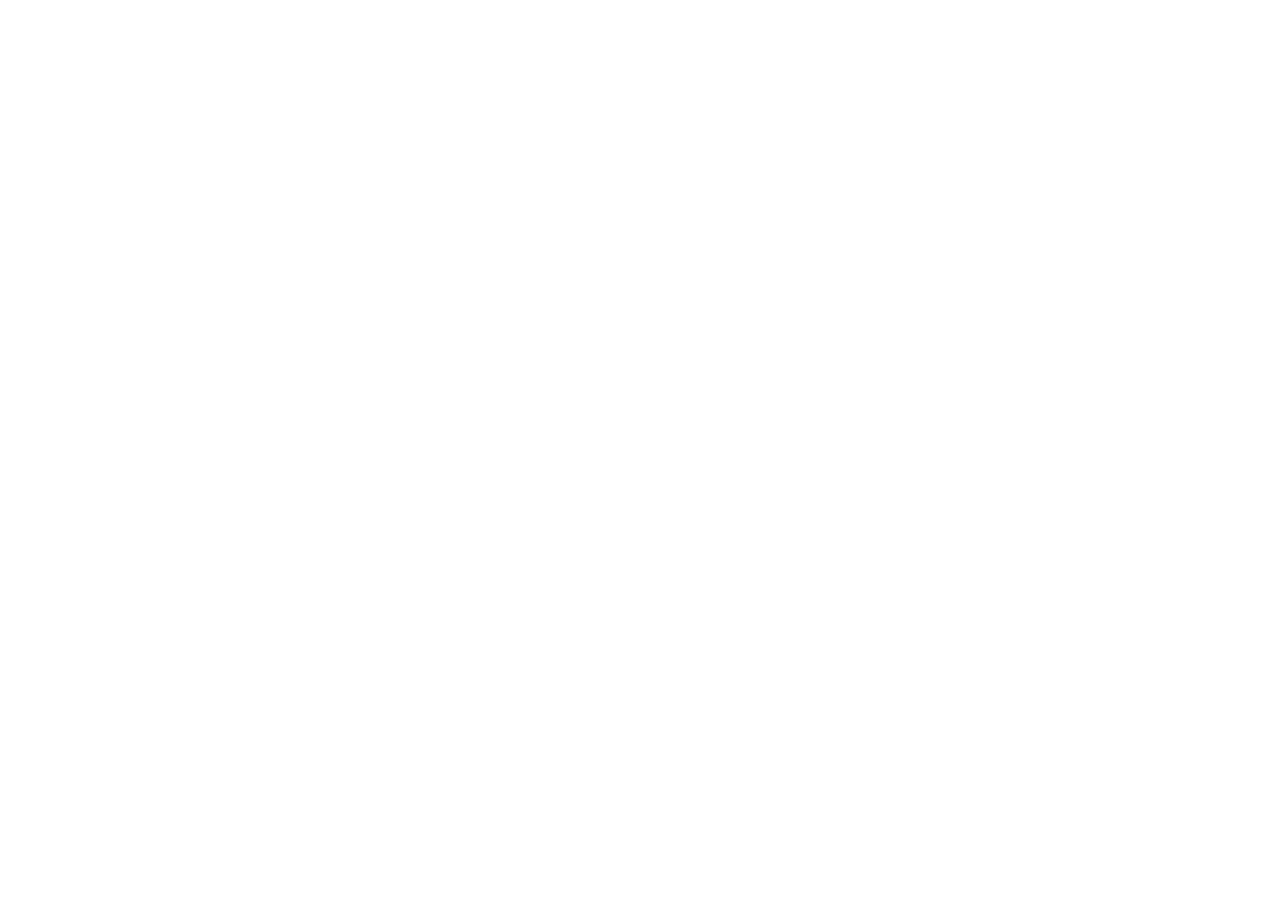
==== index.html @ 1dfa5527 "Add files via upload" ====
<!doctype html><html lang="en"><head><title>Index</title><link href="main.56bdc95498907025eff2.bundle.css" rel="stylesheet"></head><body><script src="vendors~main.56bdc95498907025eff2.bundle.js"></script><script src="main.56bdc95498907025eff2.bundle.js"></script></body></html>
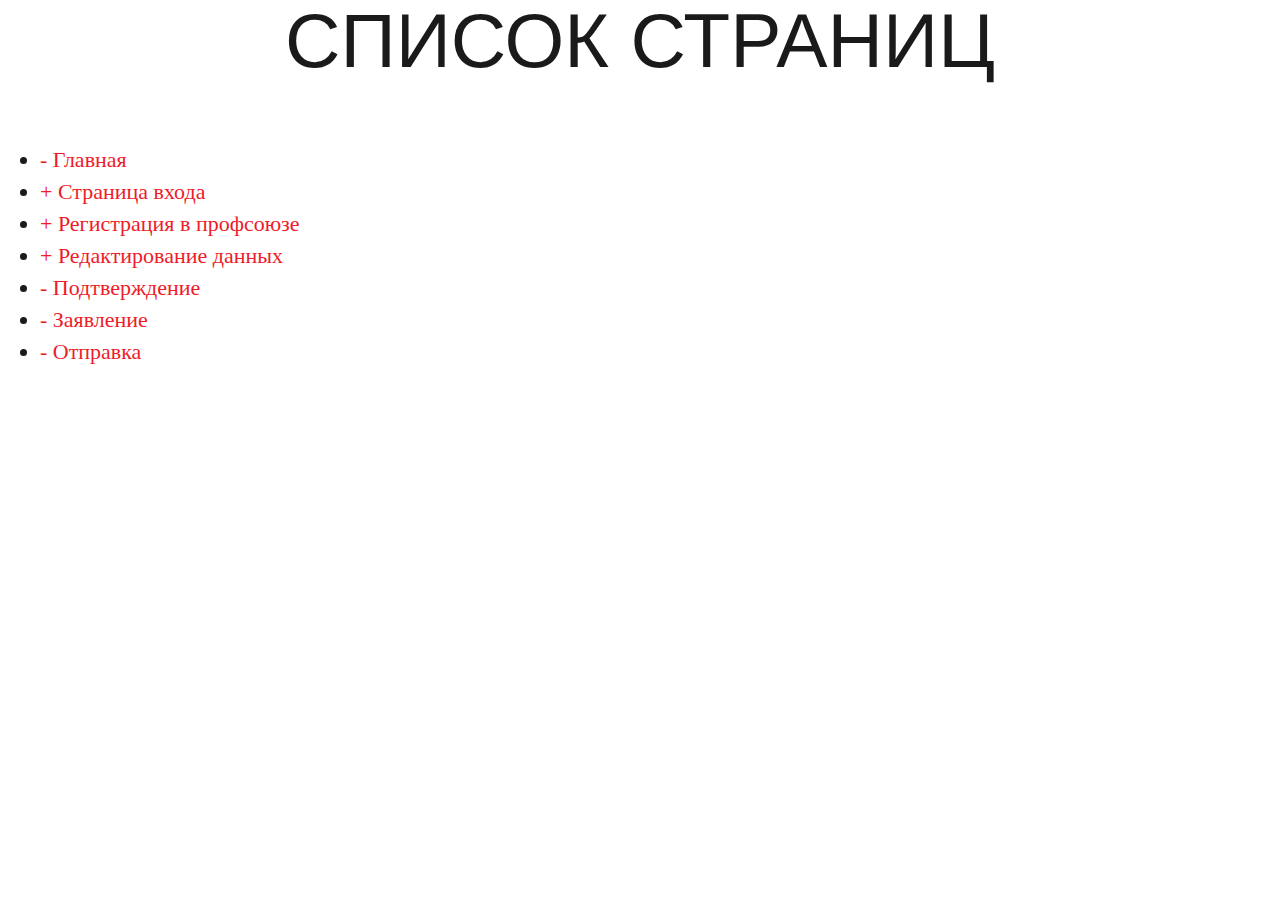
==== commit 3a5383c2: "Add files via upload" ====
--- a/index.html
+++ b/index.html
@@ -1 +1,20 @@
-<!doctype html><html lang="en"><head><title>Index</title><link href="main.56bdc95498907025eff2.bundle.css" rel="stylesheet"></head><body><script src="vendors~main.56bdc95498907025eff2.bundle.js"></script><script src="main.56bdc95498907025eff2.bundle.js"></script></body></html>+<!DOCTYPE html>
+<html lang="ru">
+  <head>
+    <meta charset="utf-8">
+    <meta name="viewport" content="width=device-width, initial-scale=1, shrink-to-fit=no">
+    <title>Список страниц</title>
+  <link href="main.bundle.css" rel="stylesheet"></head>
+  <body>
+    <h1>Список страниц</h1>
+    <ul>
+      <li><a href="main.html" target="_blank">- Главная</a></li>
+      <li><a href="login.html" target="_blank">+ Страница входа</a></li>
+      <li><a href="register.html" target="_blank">+ Регистрация в профсоюзе</a></li>
+      <li><a href="edit-account.html" target="_blank">+ Редактирование данных</a></li>
+      <li><a href="approve.html" target="_blank">- Подтверждение</a></li>
+      <li><a href="claim.html" target="_blank">- Заявление</a></li>
+      <li><a href="claim-send.html" target="_blank">- Отправка</a></li>
+    </ul>
+  <script src="vendors~main.bundle.js"></script><script src="main.bundle.js"></script></body>
+</html>--- a/main.bundle.css
+++ b/main.bundle.css
@@ -0,0 +1,4890 @@
+@font-face {
+  font-family: "Intro Regular";
+  src: url(fonts/0b9e612e09ef9978d3bc3b622d2419f7.eot);
+  src: url(fonts/0b9e612e09ef9978d3bc3b622d2419f7.eot?#iefix) format("embedded-opentype"), url(fonts/3a4913ff783fd160608a6d3acd1e4ca1.woff2) format("woff2"), url(fonts/c1c6736debf32ecf7b9af09a37b41560.woff) format("woff"), url(fonts/f2b75892c7fc6e0047d5a26497460fb2.ttf) format("truetype");
+}
+@font-face {
+  font-family: "Intro Regular Alt";
+  src: url(fonts/f5c20966985946bc34e5ab9affc94c63.eot);
+  src: url(fonts/f5c20966985946bc34e5ab9affc94c63.eot?#iefix) format("embedded-opentype"), url(fonts/18ad76963ca79344340513ffadd0c768.woff2) format("woff2"), url(fonts/2f09e544c221fa32fec295ac6d87c0d8.woff) format("woff"), url(fonts/d08fa1f9c5d42d51adff0c81a6d90187.ttf) format("truetype");
+}
+@font-face {
+  font-family: "Intro Book Alt";
+  src: url(fonts/4203fd26f31e9bfa8a7b889cb182bcae.eot);
+  src: url(fonts/4203fd26f31e9bfa8a7b889cb182bcae.eot?#iefix) format("embedded-opentype"), url(fonts/2dd02bc679a2e92d830e111126a93855.woff2) format("woff2"), url(fonts/bb2171d360d283dec521b92eb173359f.woff) format("woff"), url(fonts/3e98eabf7e670ce7c593c89d436401b4.ttf) format("truetype");
+}
+@font-face {
+  font-family: "Intro Light Alt";
+  src: url(fonts/ba65f933ad2c89df003bb374fdc70c78.eot);
+  src: url(fonts/ba65f933ad2c89df003bb374fdc70c78.eot?#iefix) format("embedded-opentype"), url(fonts/ce5a9634b84993bd4dce61ab301e9090.woff2) format("woff2"), url(fonts/722122408310e42b844fbb6b6810071f.woff) format("woff"), url(fonts/9a2d020327d2c38f5be2bd31be274328.ttf) format("truetype");
+}
+@font-face {
+  font-family: "Intro Black Alt";
+  src: url(fonts/828d28f0eebe48d37fd20a20603c243e.eot);
+  src: url(fonts/828d28f0eebe48d37fd20a20603c243e.eot?#iefix) format("embedded-opentype"), url(fonts/66674b7ba30f26391d9b456c5ff9408a.woff2) format("woff2"), url(fonts/ee7f1164994b575a54af33ae16ef23dd.woff) format("woff"), url(fonts/4f532a4c1f8d4262494549de8c7492be.ttf) format("truetype");
+}
+html {
+  font-family: "Intro Regular", serif;
+  font-style: normal;
+  font-weight: normal;
+  font-size: 18px;
+  line-height: 28px;
+  color: #1A1A1A;
+}
+@media only screen and (min-width: 65rem) {
+  html {
+    font-size: 22px;
+    line-height: 32px;
+  }
+}
+
+.row {
+  box-sizing: border-box;
+  margin: 0 auto;
+  width: 100%;
+  display: -webkit-flex;
+  display: -ms-flexbox;
+  display: flex;
+  flex: 0 1 auto;
+  flex-direction: row;
+  flex-wrap: wrap;
+}
+
+.row.reverse {
+  flex-direction: row-reverse;
+}
+
+.row.natural-height {
+  align-items: flex-start;
+}
+
+.row.flex-column {
+  flex-direction: column;
+}
+
+.col {
+  box-sizing: border-box;
+  flex-grow: 1;
+  flex-basis: 0;
+  max-width: 100%;
+  padding: 1rem;
+}
+
+.col.reverse {
+  flex-direction: column-reverse;
+}
+
+.first {
+  order: -1;
+}
+
+.last {
+  order: 1;
+}
+
+.align-start {
+  align-self: flex-start;
+}
+
+.align-end {
+  align-self: flex-end;
+}
+
+.align-center {
+  align-self: center;
+}
+
+.align-baseline {
+  align-self: baseline;
+}
+
+.align-stretch {
+  align-self: stretch;
+}
+
+.col-xs {
+  box-sizing: border-box;
+  flex-grow: 1;
+  flex-basis: 0;
+  max-width: 100%;
+  padding: 1rem;
+}
+
+.col-xs-1 {
+  box-sizing: border-box;
+  flex-basis: 8.3333333333%;
+  max-width: 8.3333333333%;
+  padding: 1rem;
+}
+
+.col-xs-offset-1 {
+  margin-left: 8.3333333333%;
+}
+
+.col-xs-2 {
+  box-sizing: border-box;
+  flex-basis: 16.6666666667%;
+  max-width: 16.6666666667%;
+  padding: 1rem;
+}
+
+.col-xs-offset-2 {
+  margin-left: 16.6666666667%;
+}
+
+.col-xs-3 {
+  box-sizing: border-box;
+  flex-basis: 25%;
+  max-width: 25%;
+  padding: 1rem;
+}
+
+.col-xs-offset-3 {
+  margin-left: 25%;
+}
+
+.col-xs-4 {
+  box-sizing: border-box;
+  flex-basis: 33.3333333333%;
+  max-width: 33.3333333333%;
+  padding: 1rem;
+}
+
+.col-xs-offset-4 {
+  margin-left: 33.3333333333%;
+}
+
+.col-xs-5 {
+  box-sizing: border-box;
+  flex-basis: 41.6666666667%;
+  max-width: 41.6666666667%;
+  padding: 1rem;
+}
+
+.col-xs-offset-5 {
+  margin-left: 41.6666666667%;
+}
+
+.col-xs-6 {
+  box-sizing: border-box;
+  flex-basis: 50%;
+  max-width: 50%;
+  padding: 1rem;
+}
+
+.col-xs-offset-6 {
+  margin-left: 50%;
+}
+
+.col-xs-7 {
+  box-sizing: border-box;
+  flex-basis: 58.3333333333%;
+  max-width: 58.3333333333%;
+  padding: 1rem;
+}
+
+.col-xs-offset-7 {
+  margin-left: 58.3333333333%;
+}
+
+.col-xs-8 {
+  box-sizing: border-box;
+  flex-basis: 66.6666666667%;
+  max-width: 66.6666666667%;
+  padding: 1rem;
+}
+
+.col-xs-offset-8 {
+  margin-left: 66.6666666667%;
+}
+
+.col-xs-9 {
+  box-sizing: border-box;
+  flex-basis: 75%;
+  max-width: 75%;
+  padding: 1rem;
+}
+
+.col-xs-offset-9 {
+  margin-left: 75%;
+}
+
+.col-xs-10 {
+  box-sizing: border-box;
+  flex-basis: 83.3333333333%;
+  max-width: 83.3333333333%;
+  padding: 1rem;
+}
+
+.col-xs-offset-10 {
+  margin-left: 83.3333333333%;
+}
+
+.col-xs-11 {
+  box-sizing: border-box;
+  flex-basis: 91.6666666667%;
+  max-width: 91.6666666667%;
+  padding: 1rem;
+}
+
+.col-xs-offset-11 {
+  margin-left: 91.6666666667%;
+}
+
+.col-xs-12 {
+  box-sizing: border-box;
+  flex-basis: 100%;
+  max-width: 100%;
+  padding: 1rem;
+}
+
+.col-xs-offset-12 {
+  margin-left: 100%;
+}
+
+.row.start-xs {
+  justify-content: flex-start;
+}
+
+.row.center-xs {
+  justify-content: center;
+}
+
+.row.end-xs {
+  justify-content: flex-end;
+}
+
+.row.top-xs {
+  align-items: flex-start;
+}
+
+.row.middle-xs {
+  align-items: center;
+}
+
+.row.bottom-xs {
+  align-items: flex-end;
+}
+
+.row.around-xs {
+  justify-content: space-around;
+}
+
+.row.between-xs {
+  justify-content: space-between;
+}
+
+.first-xs {
+  order: -1;
+}
+
+.last-xs {
+  order: 1;
+}
+
+@media only screen and (min-width: 41rem) {
+  .col-sm {
+    box-sizing: border-box;
+    flex-grow: 1;
+    flex-basis: 0;
+    max-width: 100%;
+    padding: 1rem;
+  }
+
+  .col-sm-1 {
+    box-sizing: border-box;
+    flex-basis: 8.3333333333%;
+    max-width: 8.3333333333%;
+    padding: 1rem;
+  }
+
+  .col-sm-offset-1 {
+    margin-left: 8.3333333333%;
+  }
+
+  .col-sm-2 {
+    box-sizing: border-box;
+    flex-basis: 16.6666666667%;
+    max-width: 16.6666666667%;
+    padding: 1rem;
+  }
+
+  .col-sm-offset-2 {
+    margin-left: 16.6666666667%;
+  }
+
+  .col-sm-3 {
+    box-sizing: border-box;
+    flex-basis: 25%;
+    max-width: 25%;
+    padding: 1rem;
+  }
+
+  .col-sm-offset-3 {
+    margin-left: 25%;
+  }
+
+  .col-sm-4 {
+    box-sizing: border-box;
+    flex-basis: 33.3333333333%;
+    max-width: 33.3333333333%;
+    padding: 1rem;
+  }
+
+  .col-sm-offset-4 {
+    margin-left: 33.3333333333%;
+  }
+
+  .col-sm-5 {
+    box-sizing: border-box;
+    flex-basis: 41.6666666667%;
+    max-width: 41.6666666667%;
+    padding: 1rem;
+  }
+
+  .col-sm-offset-5 {
+    margin-left: 41.6666666667%;
+  }
+
+  .col-sm-6 {
+    box-sizing: border-box;
+    flex-basis: 50%;
+    max-width: 50%;
+    padding: 1rem;
+  }
+
+  .col-sm-offset-6 {
+    margin-left: 50%;
+  }
+
+  .col-sm-7 {
+    box-sizing: border-box;
+    flex-basis: 58.3333333333%;
+    max-width: 58.3333333333%;
+    padding: 1rem;
+  }
+
+  .col-sm-offset-7 {
+    margin-left: 58.3333333333%;
+  }
+
+  .col-sm-8 {
+    box-sizing: border-box;
+    flex-basis: 66.6666666667%;
+    max-width: 66.6666666667%;
+    padding: 1rem;
+  }
+
+  .col-sm-offset-8 {
+    margin-left: 66.6666666667%;
+  }
+
+  .col-sm-9 {
+    box-sizing: border-box;
+    flex-basis: 75%;
+    max-width: 75%;
+    padding: 1rem;
+  }
+
+  .col-sm-offset-9 {
+    margin-left: 75%;
+  }
+
+  .col-sm-10 {
+    box-sizing: border-box;
+    flex-basis: 83.3333333333%;
+    max-width: 83.3333333333%;
+    padding: 1rem;
+  }
+
+  .col-sm-offset-10 {
+    margin-left: 83.3333333333%;
+  }
+
+  .col-sm-11 {
+    box-sizing: border-box;
+    flex-basis: 91.6666666667%;
+    max-width: 91.6666666667%;
+    padding: 1rem;
+  }
+
+  .col-sm-offset-11 {
+    margin-left: 91.6666666667%;
+  }
+
+  .col-sm-12 {
+    box-sizing: border-box;
+    flex-basis: 100%;
+    max-width: 100%;
+    padding: 1rem;
+  }
+
+  .col-sm-offset-12 {
+    margin-left: 100%;
+  }
+
+  .row.start-sm {
+    justify-content: flex-start;
+  }
+
+  .row.center-sm {
+    justify-content: center;
+  }
+
+  .row.end-sm {
+    justify-content: flex-end;
+  }
+
+  .row.top-sm {
+    align-items: flex-start;
+  }
+
+  .row.middle-sm {
+    align-items: center;
+  }
+
+  .row.bottom-sm {
+    align-items: flex-end;
+  }
+
+  .row.around-sm {
+    justify-content: space-around;
+  }
+
+  .row.between-sm {
+    justify-content: space-between;
+  }
+
+  .first-sm {
+    order: -1;
+  }
+
+  .last-sm {
+    order: 1;
+  }
+}
+@media only screen and (min-width: 65rem) {
+  .col-md {
+    box-sizing: border-box;
+    flex-grow: 1;
+    flex-basis: 0;
+    max-width: 100%;
+    padding: 1rem;
+  }
+
+  .col-md-1 {
+    box-sizing: border-box;
+    flex-basis: 8.3333333333%;
+    max-width: 8.3333333333%;
+    padding: 1rem;
+  }
+
+  .col-md-offset-1 {
+    margin-left: 8.3333333333%;
+  }
+
+  .col-md-2 {
+    box-sizing: border-box;
+    flex-basis: 16.6666666667%;
+    max-width: 16.6666666667%;
+    padding: 1rem;
+  }
+
+  .col-md-offset-2 {
+    margin-left: 16.6666666667%;
+  }
+
+  .col-md-3 {
+    box-sizing: border-box;
+    flex-basis: 25%;
+    max-width: 25%;
+    padding: 1rem;
+  }
+
+  .col-md-offset-3 {
+    margin-left: 25%;
+  }
+
+  .col-md-4 {
+    box-sizing: border-box;
+    flex-basis: 33.3333333333%;
+    max-width: 33.3333333333%;
+    padding: 1rem;
+  }
+
+  .col-md-offset-4 {
+    margin-left: 33.3333333333%;
+  }
+
+  .col-md-5 {
+    box-sizing: border-box;
+    flex-basis: 41.6666666667%;
+    max-width: 41.6666666667%;
+    padding: 1rem;
+  }
+
+  .col-md-offset-5 {
+    margin-left: 41.6666666667%;
+  }
+
+  .col-md-6 {
+    box-sizing: border-box;
+    flex-basis: 50%;
+    max-width: 50%;
+    padding: 1rem;
+  }
+
+  .col-md-offset-6 {
+    margin-left: 50%;
+  }
+
+  .col-md-7 {
+    box-sizing: border-box;
+    flex-basis: 58.3333333333%;
+    max-width: 58.3333333333%;
+    padding: 1rem;
+  }
+
+  .col-md-offset-7 {
+    margin-left: 58.3333333333%;
+  }
+
+  .col-md-8 {
+    box-sizing: border-box;
+    flex-basis: 66.6666666667%;
+    max-width: 66.6666666667%;
+    padding: 1rem;
+  }
+
+  .col-md-offset-8 {
+    margin-left: 66.6666666667%;
+  }
+
+  .col-md-9 {
+    box-sizing: border-box;
+    flex-basis: 75%;
+    max-width: 75%;
+    padding: 1rem;
+  }
+
+  .col-md-offset-9 {
+    margin-left: 75%;
+  }
+
+  .col-md-10 {
+    box-sizing: border-box;
+    flex-basis: 83.3333333333%;
+    max-width: 83.3333333333%;
+    padding: 1rem;
+  }
+
+  .col-md-offset-10 {
+    margin-left: 83.3333333333%;
+  }
+
+  .col-md-11 {
+    box-sizing: border-box;
+    flex-basis: 91.6666666667%;
+    max-width: 91.6666666667%;
+    padding: 1rem;
+  }
+
+  .col-md-offset-11 {
+    margin-left: 91.6666666667%;
+  }
+
+  .col-md-12 {
+    box-sizing: border-box;
+    flex-basis: 100%;
+    max-width: 100%;
+    padding: 1rem;
+  }
+
+  .col-md-offset-12 {
+    margin-left: 100%;
+  }
+
+  .row.start-md {
+    justify-content: flex-start;
+  }
+
+  .row.center-md {
+    justify-content: center;
+  }
+
+  .row.end-md {
+    justify-content: flex-end;
+  }
+
+  .row.top-md {
+    align-items: flex-start;
+  }
+
+  .row.middle-md {
+    align-items: center;
+  }
+
+  .row.bottom-md {
+    align-items: flex-end;
+  }
+
+  .row.around-md {
+    justify-content: space-around;
+  }
+
+  .row.between-md {
+    justify-content: space-between;
+  }
+
+  .first-md {
+    order: -1;
+  }
+
+  .last-md {
+    order: 1;
+  }
+}
+@media only screen and (min-width: 91rem) {
+  .col-lg {
+    box-sizing: border-box;
+    flex-grow: 1;
+    flex-basis: 0;
+    max-width: 100%;
+    padding: 1rem;
+  }
+
+  .col-lg-1 {
+    box-sizing: border-box;
+    flex-basis: 8.3333333333%;
+    max-width: 8.3333333333%;
+    padding: 1rem;
+  }
+
+  .col-lg-offset-1 {
+    margin-left: 8.3333333333%;
+  }
+
+  .col-lg-2 {
+    box-sizing: border-box;
+    flex-basis: 16.6666666667%;
+    max-width: 16.6666666667%;
+    padding: 1rem;
+  }
+
+  .col-lg-offset-2 {
+    margin-left: 16.6666666667%;
+  }
+
+  .col-lg-3 {
+    box-sizing: border-box;
+    flex-basis: 25%;
+    max-width: 25%;
+    padding: 1rem;
+  }
+
+  .col-lg-offset-3 {
+    margin-left: 25%;
+  }
+
+  .col-lg-4 {
+    box-sizing: border-box;
+    flex-basis: 33.3333333333%;
+    max-width: 33.3333333333%;
+    padding: 1rem;
+  }
+
+  .col-lg-offset-4 {
+    margin-left: 33.3333333333%;
+  }
+
+  .col-lg-5 {
+    box-sizing: border-box;
+    flex-basis: 41.6666666667%;
+    max-width: 41.6666666667%;
+    padding: 1rem;
+  }
+
+  .col-lg-offset-5 {
+    margin-left: 41.6666666667%;
+  }
+
+  .col-lg-6 {
+    box-sizing: border-box;
+    flex-basis: 50%;
+    max-width: 50%;
+    padding: 1rem;
+  }
+
+  .col-lg-offset-6 {
+    margin-left: 50%;
+  }
+
+  .col-lg-7 {
+    box-sizing: border-box;
+    flex-basis: 58.3333333333%;
+    max-width: 58.3333333333%;
+    padding: 1rem;
+  }
+
+  .col-lg-offset-7 {
+    margin-left: 58.3333333333%;
+  }
+
+  .col-lg-8 {
+    box-sizing: border-box;
+    flex-basis: 66.6666666667%;
+    max-width: 66.6666666667%;
+    padding: 1rem;
+  }
+
+  .col-lg-offset-8 {
+    margin-left: 66.6666666667%;
+  }
+
+  .col-lg-9 {
+    box-sizing: border-box;
+    flex-basis: 75%;
+    max-width: 75%;
+    padding: 1rem;
+  }
+
+  .col-lg-offset-9 {
+    margin-left: 75%;
+  }
+
+  .col-lg-10 {
+    box-sizing: border-box;
+    flex-basis: 83.3333333333%;
+    max-width: 83.3333333333%;
+    padding: 1rem;
+  }
+
+  .col-lg-offset-10 {
+    margin-left: 83.3333333333%;
+  }
+
+  .col-lg-11 {
+    box-sizing: border-box;
+    flex-basis: 91.6666666667%;
+    max-width: 91.6666666667%;
+    padding: 1rem;
+  }
+
+  .col-lg-offset-11 {
+    margin-left: 91.6666666667%;
+  }
+
+  .col-lg-12 {
+    box-sizing: border-box;
+    flex-basis: 100%;
+    max-width: 100%;
+    padding: 1rem;
+  }
+
+  .col-lg-offset-12 {
+    margin-left: 100%;
+  }
+
+  .row.start-lg {
+    justify-content: flex-start;
+  }
+
+  .row.center-lg {
+    justify-content: center;
+  }
+
+  .row.end-lg {
+    justify-content: flex-end;
+  }
+
+  .row.top-lg {
+    align-items: flex-start;
+  }
+
+  .row.middle-lg {
+    align-items: center;
+  }
+
+  .row.bottom-lg {
+    align-items: flex-end;
+  }
+
+  .row.around-lg {
+    justify-content: space-around;
+  }
+
+  .row.between-lg {
+    justify-content: space-between;
+  }
+
+  .first-lg {
+    order: -1;
+  }
+
+  .last-lg {
+    order: 1;
+  }
+}
+@media only screen and (min-width: 121rem) {
+  .col-xl {
+    box-sizing: border-box;
+    flex-grow: 1;
+    flex-basis: 0;
+    max-width: 100%;
+    padding: 1rem;
+  }
+
+  .col-xl-1 {
+    box-sizing: border-box;
+    flex-basis: 8.3333333333%;
+    max-width: 8.3333333333%;
+    padding: 1rem;
+  }
+
+  .col-xl-offset-1 {
+    margin-left: 8.3333333333%;
+  }
+
+  .col-xl-2 {
+    box-sizing: border-box;
+    flex-basis: 16.6666666667%;
+    max-width: 16.6666666667%;
+    padding: 1rem;
+  }
+
+  .col-xl-offset-2 {
+    margin-left: 16.6666666667%;
+  }
+
+  .col-xl-3 {
+    box-sizing: border-box;
+    flex-basis: 25%;
+    max-width: 25%;
+    padding: 1rem;
+  }
+
+  .col-xl-offset-3 {
+    margin-left: 25%;
+  }
+
+  .col-xl-4 {
+    box-sizing: border-box;
+    flex-basis: 33.3333333333%;
+    max-width: 33.3333333333%;
+    padding: 1rem;
+  }
+
+  .col-xl-offset-4 {
+    margin-left: 33.3333333333%;
+  }
+
+  .col-xl-5 {
+    box-sizing: border-box;
+    flex-basis: 41.6666666667%;
+    max-width: 41.6666666667%;
+    padding: 1rem;
+  }
+
+  .col-xl-offset-5 {
+    margin-left: 41.6666666667%;
+  }
+
+  .col-xl-6 {
+    box-sizing: border-box;
+    flex-basis: 50%;
+    max-width: 50%;
+    padding: 1rem;
+  }
+
+  .col-xl-offset-6 {
+    margin-left: 50%;
+  }
+
+  .col-xl-7 {
+    box-sizing: border-box;
+    flex-basis: 58.3333333333%;
+    max-width: 58.3333333333%;
+    padding: 1rem;
+  }
+
+  .col-xl-offset-7 {
+    margin-left: 58.3333333333%;
+  }
+
+  .col-xl-8 {
+    box-sizing: border-box;
+    flex-basis: 66.6666666667%;
+    max-width: 66.6666666667%;
+    padding: 1rem;
+  }
+
+  .col-xl-offset-8 {
+    margin-left: 66.6666666667%;
+  }
+
+  .col-xl-9 {
+    box-sizing: border-box;
+    flex-basis: 75%;
+    max-width: 75%;
+    padding: 1rem;
+  }
+
+  .col-xl-offset-9 {
+    margin-left: 75%;
+  }
+
+  .col-xl-10 {
+    box-sizing: border-box;
+    flex-basis: 83.3333333333%;
+    max-width: 83.3333333333%;
+    padding: 1rem;
+  }
+
+  .col-xl-offset-10 {
+    margin-left: 83.3333333333%;
+  }
+
+  .col-xl-11 {
+    box-sizing: border-box;
+    flex-basis: 91.6666666667%;
+    max-width: 91.6666666667%;
+    padding: 1rem;
+  }
+
+  .col-xl-offset-11 {
+    margin-left: 91.6666666667%;
+  }
+
+  .col-xl-12 {
+    box-sizing: border-box;
+    flex-basis: 100%;
+    max-width: 100%;
+    padding: 1rem;
+  }
+
+  .col-xl-offset-12 {
+    margin-left: 100%;
+  }
+
+  .row.start-xl {
+    justify-content: flex-start;
+  }
+
+  .row.center-xl {
+    justify-content: center;
+  }
+
+  .row.end-xl {
+    justify-content: flex-end;
+  }
+
+  .row.top-xl {
+    align-items: flex-start;
+  }
+
+  .row.middle-xl {
+    align-items: center;
+  }
+
+  .row.bottom-xl {
+    align-items: flex-end;
+  }
+
+  .row.around-xl {
+    justify-content: space-around;
+  }
+
+  .row.between-xl {
+    justify-content: space-between;
+  }
+
+  .first-xl {
+    order: -1;
+  }
+
+  .last-xl {
+    order: 1;
+  }
+}
+.col-gutter-lr {
+  padding: 0 1rem;
+}
+
+.col-no-gutter {
+  padding: 0;
+}
+
+.show {
+  display: block !important;
+}
+
+.row.show {
+  display: -webkit-flex !important;
+  display: -ms-flexbox !important;
+  display: flex !important;
+}
+
+.hide {
+  display: none !important;
+}
+
+.show-xs {
+  display: block !important;
+}
+
+.row.show-xs {
+  display: -webkit-flex !important;
+  display: -ms-flexbox !important;
+  display: flex !important;
+}
+
+.hide-xs {
+  display: none !important;
+}
+
+@media only screen and (max-width: 40rem) {
+  .show-xs-only {
+    display: block !important;
+  }
+
+  .row.show-xs-only {
+    display: -webkit-flex !important;
+    display: -ms-flexbox !important;
+    display: flex !important;
+  }
+
+  .hide-xs-only {
+    display: none !important;
+  }
+}
+@media only screen and (min-width: 41rem) {
+  .show-sm {
+    display: block !important;
+  }
+
+  .row.show-sm {
+    display: -webkit-flex !important;
+    display: -ms-flexbox !important;
+    display: flex !important;
+  }
+
+  .hide-sm {
+    display: none !important;
+  }
+}
+@media only screen and (min-width: 41rem) and (max-width: 64rem) {
+  .show-sm-only {
+    display: block !important;
+  }
+
+  .row.show-sm-only {
+    display: -webkit-flex !important;
+    display: -ms-flexbox !important;
+    display: flex !important;
+  }
+
+  .hide-sm-only {
+    display: none !important;
+  }
+}
+@media only screen and (min-width: 65rem) {
+  .show-md {
+    display: block !important;
+  }
+
+  .row.show-md {
+    display: -webkit-flex !important;
+    display: -ms-flexbox !important;
+    display: flex !important;
+  }
+
+  .hide-md {
+    display: none !important;
+  }
+}
+@media only screen and (min-width: 65rem) and (max-width: 90rem) {
+  .show-md-only {
+    display: block !important;
+  }
+
+  .row.show-md-only {
+    display: -webkit-flex !important;
+    display: -ms-flexbox !important;
+    display: flex !important;
+  }
+
+  .hide-md-only {
+    display: none !important;
+  }
+}
+@media only screen and (min-width: 91rem) {
+  .show-lg {
+    display: block !important;
+  }
+
+  .row.show-lg {
+    display: -webkit-flex !important;
+    display: -ms-flexbox !important;
+    display: flex !important;
+  }
+
+  .hide-lg {
+    display: none !important;
+  }
+}
+@media only screen and (min-width: 91rem) and (max-width: 120rem) {
+  .show-lg-only {
+    display: block !important;
+  }
+
+  .row.show-lg-only {
+    display: -webkit-flex !important;
+    display: -ms-flexbox !important;
+    display: flex !important;
+  }
+
+  .hide-lg-only {
+    display: none !important;
+  }
+}
+@media only screen and (min-width: 121rem) {
+  .show-xl {
+    display: block !important;
+  }
+
+  .row.show-xl {
+    display: -webkit-flex !important;
+    display: -ms-flexbox !important;
+    display: flex !important;
+  }
+
+  .hide-xl {
+    display: none !important;
+  }
+}
+h1, .h1 {
+  margin: 0 0 8vw;
+  font-family: "Intro Black Alt", sans-serif;
+  font-style: normal;
+  font-weight: normal;
+  font-size: 11vw;
+  line-height: 1.0454545455;
+  color: #1A1A1A;
+  text-align: left;
+  text-transform: uppercase;
+}
+@media only screen and (min-width: 65rem) {
+  h1, .h1 {
+    margin: 0 0 5vw;
+    font-size: 6vw;
+    line-height: 1.0454545455;
+    text-align: center;
+  }
+}
+
+h2, .h2 {
+  margin: 0 0 8vw;
+  font-family: "Intro Light Alt", sans-serif;
+  font-style: normal;
+  font-weight: normal;
+  font-size: 11vw;
+  line-height: 0.9391304348;
+  color: #1A1A1A;
+  text-align: left;
+  text-transform: uppercase;
+}
+@media only screen and (min-width: 65rem) {
+  h2, .h2 {
+    margin: 0 0 5vw;
+    font-size: 6vw;
+    line-height: 0.9391304348;
+    text-align: center;
+  }
+}
+
+h3, .h3 {
+  margin: 0 0 8vw;
+  font-family: "Intro Book Alt", sans-serif;
+  font-style: normal;
+  font-weight: normal;
+  font-size: 18px;
+  line-height: 28px;
+  color: #1A1A1A;
+  text-align: left;
+  text-transform: uppercase;
+}
+@media only screen and (min-width: 65rem) {
+  h3, .h3 {
+    margin: 0 0 4vw;
+    font-size: 30px;
+    line-height: 40px;
+    text-align: center;
+  }
+}
+
+.scope {
+  box-sizing: border-box;
+  margin: 0 auto;
+  width: 100%;
+  display: -webkit-flex;
+  display: -ms-flexbox;
+  display: flex;
+  flex: 0 1 auto;
+  flex-direction: row;
+  flex-wrap: wrap;
+  margin-bottom: 8vw;
+  padding-top: 0;
+  padding-bottom: 0;
+}
+.scope__image {
+  box-sizing: border-box;
+  flex-grow: 1;
+  flex-basis: 0;
+  max-width: 100%;
+  padding: 1rem;
+  flex-grow: 1;
+  padding: 0 1rem;
+  text-align: center;
+}
+.scope__image img {
+  width: auto;
+  max-height: 200px;
+}
+.scope__description {
+  box-sizing: border-box;
+  flex-grow: 1;
+  flex-basis: 0;
+  max-width: 100%;
+  padding: 1rem;
+  padding: 0 1rem;
+  text-align: left;
+}
+@media only screen and (min-width: 65rem) {
+  .scope {
+    flex-wrap: nowrap;
+    margin-bottom: 4vw;
+  }
+  .scope__image {
+    flex-grow: 0;
+  }
+}
+
+html, body {
+  margin: 0;
+  height: 100%;
+}
+
+a, a:link, a:visited {
+  display: inline-block;
+  color: #EE1C29;
+  text-decoration: none;
+}
+a:focus, a:hover, a:active {
+  opacity: 0.7;
+}
+
+.row {
+  box-sizing: border-box;
+  margin: 0 auto;
+  width: 100%;
+  display: -webkit-flex;
+  display: -ms-flexbox;
+  display: flex;
+  flex: 0 1 auto;
+  flex-direction: row;
+  flex-wrap: wrap;
+}
+
+.row.reverse {
+  flex-direction: row-reverse;
+}
+
+.row.natural-height {
+  align-items: flex-start;
+}
+
+.row.flex-column {
+  flex-direction: column;
+}
+
+.col {
+  box-sizing: border-box;
+  flex-grow: 1;
+  flex-basis: 0;
+  max-width: 100%;
+  padding: 1rem;
+}
+
+.col.reverse {
+  flex-direction: column-reverse;
+}
+
+.first {
+  order: -1;
+}
+
+.last {
+  order: 1;
+}
+
+.align-start {
+  align-self: flex-start;
+}
+
+.align-end {
+  align-self: flex-end;
+}
+
+.align-center {
+  align-self: center;
+}
+
+.align-baseline {
+  align-self: baseline;
+}
+
+.align-stretch {
+  align-self: stretch;
+}
+
+.col-xs {
+  box-sizing: border-box;
+  flex-grow: 1;
+  flex-basis: 0;
+  max-width: 100%;
+  padding: 1rem;
+}
+
+.col-xs-1 {
+  box-sizing: border-box;
+  flex-basis: 8.3333333333%;
+  max-width: 8.3333333333%;
+  padding: 1rem;
+}
+
+.col-xs-offset-1 {
+  margin-left: 8.3333333333%;
+}
+
+.col-xs-2 {
+  box-sizing: border-box;
+  flex-basis: 16.6666666667%;
+  max-width: 16.6666666667%;
+  padding: 1rem;
+}
+
+.col-xs-offset-2 {
+  margin-left: 16.6666666667%;
+}
+
+.col-xs-3 {
+  box-sizing: border-box;
+  flex-basis: 25%;
+  max-width: 25%;
+  padding: 1rem;
+}
+
+.col-xs-offset-3 {
+  margin-left: 25%;
+}
+
+.col-xs-4 {
+  box-sizing: border-box;
+  flex-basis: 33.3333333333%;
+  max-width: 33.3333333333%;
+  padding: 1rem;
+}
+
+.col-xs-offset-4 {
+  margin-left: 33.3333333333%;
+}
+
+.col-xs-5 {
+  box-sizing: border-box;
+  flex-basis: 41.6666666667%;
+  max-width: 41.6666666667%;
+  padding: 1rem;
+}
+
+.col-xs-offset-5 {
+  margin-left: 41.6666666667%;
+}
+
+.col-xs-6 {
+  box-sizing: border-box;
+  flex-basis: 50%;
+  max-width: 50%;
+  padding: 1rem;
+}
+
+.col-xs-offset-6 {
+  margin-left: 50%;
+}
+
+.col-xs-7 {
+  box-sizing: border-box;
+  flex-basis: 58.3333333333%;
+  max-width: 58.3333333333%;
+  padding: 1rem;
+}
+
+.col-xs-offset-7 {
+  margin-left: 58.3333333333%;
+}
+
+.col-xs-8 {
+  box-sizing: border-box;
+  flex-basis: 66.6666666667%;
+  max-width: 66.6666666667%;
+  padding: 1rem;
+}
+
+.col-xs-offset-8 {
+  margin-left: 66.6666666667%;
+}
+
+.col-xs-9 {
+  box-sizing: border-box;
+  flex-basis: 75%;
+  max-width: 75%;
+  padding: 1rem;
+}
+
+.col-xs-offset-9 {
+  margin-left: 75%;
+}
+
+.col-xs-10 {
+  box-sizing: border-box;
+  flex-basis: 83.3333333333%;
+  max-width: 83.3333333333%;
+  padding: 1rem;
+}
+
+.col-xs-offset-10 {
+  margin-left: 83.3333333333%;
+}
+
+.col-xs-11 {
+  box-sizing: border-box;
+  flex-basis: 91.6666666667%;
+  max-width: 91.6666666667%;
+  padding: 1rem;
+}
+
+.col-xs-offset-11 {
+  margin-left: 91.6666666667%;
+}
+
+.col-xs-12 {
+  box-sizing: border-box;
+  flex-basis: 100%;
+  max-width: 100%;
+  padding: 1rem;
+}
+
+.col-xs-offset-12 {
+  margin-left: 100%;
+}
+
+.row.start-xs {
+  justify-content: flex-start;
+}
+
+.row.center-xs {
+  justify-content: center;
+}
+
+.row.end-xs {
+  justify-content: flex-end;
+}
+
+.row.top-xs {
+  align-items: flex-start;
+}
+
+.row.middle-xs {
+  align-items: center;
+}
+
+.row.bottom-xs {
+  align-items: flex-end;
+}
+
+.row.around-xs {
+  justify-content: space-around;
+}
+
+.row.between-xs {
+  justify-content: space-between;
+}
+
+.first-xs {
+  order: -1;
+}
+
+.last-xs {
+  order: 1;
+}
+
+@media only screen and (min-width: 41rem) {
+  .col-sm {
+    box-sizing: border-box;
+    flex-grow: 1;
+    flex-basis: 0;
+    max-width: 100%;
+    padding: 1rem;
+  }
+
+  .col-sm-1 {
+    box-sizing: border-box;
+    flex-basis: 8.3333333333%;
+    max-width: 8.3333333333%;
+    padding: 1rem;
+  }
+
+  .col-sm-offset-1 {
+    margin-left: 8.3333333333%;
+  }
+
+  .col-sm-2 {
+    box-sizing: border-box;
+    flex-basis: 16.6666666667%;
+    max-width: 16.6666666667%;
+    padding: 1rem;
+  }
+
+  .col-sm-offset-2 {
+    margin-left: 16.6666666667%;
+  }
+
+  .col-sm-3 {
+    box-sizing: border-box;
+    flex-basis: 25%;
+    max-width: 25%;
+    padding: 1rem;
+  }
+
+  .col-sm-offset-3 {
+    margin-left: 25%;
+  }
+
+  .col-sm-4 {
+    box-sizing: border-box;
+    flex-basis: 33.3333333333%;
+    max-width: 33.3333333333%;
+    padding: 1rem;
+  }
+
+  .col-sm-offset-4 {
+    margin-left: 33.3333333333%;
+  }
+
+  .col-sm-5 {
+    box-sizing: border-box;
+    flex-basis: 41.6666666667%;
+    max-width: 41.6666666667%;
+    padding: 1rem;
+  }
+
+  .col-sm-offset-5 {
+    margin-left: 41.6666666667%;
+  }
+
+  .col-sm-6 {
+    box-sizing: border-box;
+    flex-basis: 50%;
+    max-width: 50%;
+    padding: 1rem;
+  }
+
+  .col-sm-offset-6 {
+    margin-left: 50%;
+  }
+
+  .col-sm-7 {
+    box-sizing: border-box;
+    flex-basis: 58.3333333333%;
+    max-width: 58.3333333333%;
+    padding: 1rem;
+  }
+
+  .col-sm-offset-7 {
+    margin-left: 58.3333333333%;
+  }
+
+  .col-sm-8 {
+    box-sizing: border-box;
+    flex-basis: 66.6666666667%;
+    max-width: 66.6666666667%;
+    padding: 1rem;
+  }
+
+  .col-sm-offset-8 {
+    margin-left: 66.6666666667%;
+  }
+
+  .col-sm-9 {
+    box-sizing: border-box;
+    flex-basis: 75%;
+    max-width: 75%;
+    padding: 1rem;
+  }
+
+  .col-sm-offset-9 {
+    margin-left: 75%;
+  }
+
+  .col-sm-10 {
+    box-sizing: border-box;
+    flex-basis: 83.3333333333%;
+    max-width: 83.3333333333%;
+    padding: 1rem;
+  }
+
+  .col-sm-offset-10 {
+    margin-left: 83.3333333333%;
+  }
+
+  .col-sm-11 {
+    box-sizing: border-box;
+    flex-basis: 91.6666666667%;
+    max-width: 91.6666666667%;
+    padding: 1rem;
+  }
+
+  .col-sm-offset-11 {
+    margin-left: 91.6666666667%;
+  }
+
+  .col-sm-12 {
+    box-sizing: border-box;
+    flex-basis: 100%;
+    max-width: 100%;
+    padding: 1rem;
+  }
+
+  .col-sm-offset-12 {
+    margin-left: 100%;
+  }
+
+  .row.start-sm {
+    justify-content: flex-start;
+  }
+
+  .row.center-sm {
+    justify-content: center;
+  }
+
+  .row.end-sm {
+    justify-content: flex-end;
+  }
+
+  .row.top-sm {
+    align-items: flex-start;
+  }
+
+  .row.middle-sm {
+    align-items: center;
+  }
+
+  .row.bottom-sm {
+    align-items: flex-end;
+  }
+
+  .row.around-sm {
+    justify-content: space-around;
+  }
+
+  .row.between-sm {
+    justify-content: space-between;
+  }
+
+  .first-sm {
+    order: -1;
+  }
+
+  .last-sm {
+    order: 1;
+  }
+}
+@media only screen and (min-width: 65rem) {
+  .col-md {
+    box-sizing: border-box;
+    flex-grow: 1;
+    flex-basis: 0;
+    max-width: 100%;
+    padding: 1rem;
+  }
+
+  .col-md-1 {
+    box-sizing: border-box;
+    flex-basis: 8.3333333333%;
+    max-width: 8.3333333333%;
+    padding: 1rem;
+  }
+
+  .col-md-offset-1 {
+    margin-left: 8.3333333333%;
+  }
+
+  .col-md-2 {
+    box-sizing: border-box;
+    flex-basis: 16.6666666667%;
+    max-width: 16.6666666667%;
+    padding: 1rem;
+  }
+
+  .col-md-offset-2 {
+    margin-left: 16.6666666667%;
+  }
+
+  .col-md-3 {
+    box-sizing: border-box;
+    flex-basis: 25%;
+    max-width: 25%;
+    padding: 1rem;
+  }
+
+  .col-md-offset-3 {
+    margin-left: 25%;
+  }
+
+  .col-md-4 {
+    box-sizing: border-box;
+    flex-basis: 33.3333333333%;
+    max-width: 33.3333333333%;
+    padding: 1rem;
+  }
+
+  .col-md-offset-4 {
+    margin-left: 33.3333333333%;
+  }
+
+  .col-md-5 {
+    box-sizing: border-box;
+    flex-basis: 41.6666666667%;
+    max-width: 41.6666666667%;
+    padding: 1rem;
+  }
+
+  .col-md-offset-5 {
+    margin-left: 41.6666666667%;
+  }
+
+  .col-md-6 {
+    box-sizing: border-box;
+    flex-basis: 50%;
+    max-width: 50%;
+    padding: 1rem;
+  }
+
+  .col-md-offset-6 {
+    margin-left: 50%;
+  }
+
+  .col-md-7 {
+    box-sizing: border-box;
+    flex-basis: 58.3333333333%;
+    max-width: 58.3333333333%;
+    padding: 1rem;
+  }
+
+  .col-md-offset-7 {
+    margin-left: 58.3333333333%;
+  }
+
+  .col-md-8 {
+    box-sizing: border-box;
+    flex-basis: 66.6666666667%;
+    max-width: 66.6666666667%;
+    padding: 1rem;
+  }
+
+  .col-md-offset-8 {
+    margin-left: 66.6666666667%;
+  }
+
+  .col-md-9 {
+    box-sizing: border-box;
+    flex-basis: 75%;
+    max-width: 75%;
+    padding: 1rem;
+  }
+
+  .col-md-offset-9 {
+    margin-left: 75%;
+  }
+
+  .col-md-10 {
+    box-sizing: border-box;
+    flex-basis: 83.3333333333%;
+    max-width: 83.3333333333%;
+    padding: 1rem;
+  }
+
+  .col-md-offset-10 {
+    margin-left: 83.3333333333%;
+  }
+
+  .col-md-11 {
+    box-sizing: border-box;
+    flex-basis: 91.6666666667%;
+    max-width: 91.6666666667%;
+    padding: 1rem;
+  }
+
+  .col-md-offset-11 {
+    margin-left: 91.6666666667%;
+  }
+
+  .col-md-12 {
+    box-sizing: border-box;
+    flex-basis: 100%;
+    max-width: 100%;
+    padding: 1rem;
+  }
+
+  .col-md-offset-12 {
+    margin-left: 100%;
+  }
+
+  .row.start-md {
+    justify-content: flex-start;
+  }
+
+  .row.center-md {
+    justify-content: center;
+  }
+
+  .row.end-md {
+    justify-content: flex-end;
+  }
+
+  .row.top-md {
+    align-items: flex-start;
+  }
+
+  .row.middle-md {
+    align-items: center;
+  }
+
+  .row.bottom-md {
+    align-items: flex-end;
+  }
+
+  .row.around-md {
+    justify-content: space-around;
+  }
+
+  .row.between-md {
+    justify-content: space-between;
+  }
+
+  .first-md {
+    order: -1;
+  }
+
+  .last-md {
+    order: 1;
+  }
+}
+@media only screen and (min-width: 91rem) {
+  .col-lg {
+    box-sizing: border-box;
+    flex-grow: 1;
+    flex-basis: 0;
+    max-width: 100%;
+    padding: 1rem;
+  }
+
+  .col-lg-1 {
+    box-sizing: border-box;
+    flex-basis: 8.3333333333%;
+    max-width: 8.3333333333%;
+    padding: 1rem;
+  }
+
+  .col-lg-offset-1 {
+    margin-left: 8.3333333333%;
+  }
+
+  .col-lg-2 {
+    box-sizing: border-box;
+    flex-basis: 16.6666666667%;
+    max-width: 16.6666666667%;
+    padding: 1rem;
+  }
+
+  .col-lg-offset-2 {
+    margin-left: 16.6666666667%;
+  }
+
+  .col-lg-3 {
+    box-sizing: border-box;
+    flex-basis: 25%;
+    max-width: 25%;
+    padding: 1rem;
+  }
+
+  .col-lg-offset-3 {
+    margin-left: 25%;
+  }
+
+  .col-lg-4 {
+    box-sizing: border-box;
+    flex-basis: 33.3333333333%;
+    max-width: 33.3333333333%;
+    padding: 1rem;
+  }
+
+  .col-lg-offset-4 {
+    margin-left: 33.3333333333%;
+  }
+
+  .col-lg-5 {
+    box-sizing: border-box;
+    flex-basis: 41.6666666667%;
+    max-width: 41.6666666667%;
+    padding: 1rem;
+  }
+
+  .col-lg-offset-5 {
+    margin-left: 41.6666666667%;
+  }
+
+  .col-lg-6 {
+    box-sizing: border-box;
+    flex-basis: 50%;
+    max-width: 50%;
+    padding: 1rem;
+  }
+
+  .col-lg-offset-6 {
+    margin-left: 50%;
+  }
+
+  .col-lg-7 {
+    box-sizing: border-box;
+    flex-basis: 58.3333333333%;
+    max-width: 58.3333333333%;
+    padding: 1rem;
+  }
+
+  .col-lg-offset-7 {
+    margin-left: 58.3333333333%;
+  }
+
+  .col-lg-8 {
+    box-sizing: border-box;
+    flex-basis: 66.6666666667%;
+    max-width: 66.6666666667%;
+    padding: 1rem;
+  }
+
+  .col-lg-offset-8 {
+    margin-left: 66.6666666667%;
+  }
+
+  .col-lg-9 {
+    box-sizing: border-box;
+    flex-basis: 75%;
+    max-width: 75%;
+    padding: 1rem;
+  }
+
+  .col-lg-offset-9 {
+    margin-left: 75%;
+  }
+
+  .col-lg-10 {
+    box-sizing: border-box;
+    flex-basis: 83.3333333333%;
+    max-width: 83.3333333333%;
+    padding: 1rem;
+  }
+
+  .col-lg-offset-10 {
+    margin-left: 83.3333333333%;
+  }
+
+  .col-lg-11 {
+    box-sizing: border-box;
+    flex-basis: 91.6666666667%;
+    max-width: 91.6666666667%;
+    padding: 1rem;
+  }
+
+  .col-lg-offset-11 {
+    margin-left: 91.6666666667%;
+  }
+
+  .col-lg-12 {
+    box-sizing: border-box;
+    flex-basis: 100%;
+    max-width: 100%;
+    padding: 1rem;
+  }
+
+  .col-lg-offset-12 {
+    margin-left: 100%;
+  }
+
+  .row.start-lg {
+    justify-content: flex-start;
+  }
+
+  .row.center-lg {
+    justify-content: center;
+  }
+
+  .row.end-lg {
+    justify-content: flex-end;
+  }
+
+  .row.top-lg {
+    align-items: flex-start;
+  }
+
+  .row.middle-lg {
+    align-items: center;
+  }
+
+  .row.bottom-lg {
+    align-items: flex-end;
+  }
+
+  .row.around-lg {
+    justify-content: space-around;
+  }
+
+  .row.between-lg {
+    justify-content: space-between;
+  }
+
+  .first-lg {
+    order: -1;
+  }
+
+  .last-lg {
+    order: 1;
+  }
+}
+@media only screen and (min-width: 121rem) {
+  .col-xl {
+    box-sizing: border-box;
+    flex-grow: 1;
+    flex-basis: 0;
+    max-width: 100%;
+    padding: 1rem;
+  }
+
+  .col-xl-1 {
+    box-sizing: border-box;
+    flex-basis: 8.3333333333%;
+    max-width: 8.3333333333%;
+    padding: 1rem;
+  }
+
+  .col-xl-offset-1 {
+    margin-left: 8.3333333333%;
+  }
+
+  .col-xl-2 {
+    box-sizing: border-box;
+    flex-basis: 16.6666666667%;
+    max-width: 16.6666666667%;
+    padding: 1rem;
+  }
+
+  .col-xl-offset-2 {
+    margin-left: 16.6666666667%;
+  }
+
+  .col-xl-3 {
+    box-sizing: border-box;
+    flex-basis: 25%;
+    max-width: 25%;
+    padding: 1rem;
+  }
+
+  .col-xl-offset-3 {
+    margin-left: 25%;
+  }
+
+  .col-xl-4 {
+    box-sizing: border-box;
+    flex-basis: 33.3333333333%;
+    max-width: 33.3333333333%;
+    padding: 1rem;
+  }
+
+  .col-xl-offset-4 {
+    margin-left: 33.3333333333%;
+  }
+
+  .col-xl-5 {
+    box-sizing: border-box;
+    flex-basis: 41.6666666667%;
+    max-width: 41.6666666667%;
+    padding: 1rem;
+  }
+
+  .col-xl-offset-5 {
+    margin-left: 41.6666666667%;
+  }
+
+  .col-xl-6 {
+    box-sizing: border-box;
+    flex-basis: 50%;
+    max-width: 50%;
+    padding: 1rem;
+  }
+
+  .col-xl-offset-6 {
+    margin-left: 50%;
+  }
+
+  .col-xl-7 {
+    box-sizing: border-box;
+    flex-basis: 58.3333333333%;
+    max-width: 58.3333333333%;
+    padding: 1rem;
+  }
+
+  .col-xl-offset-7 {
+    margin-left: 58.3333333333%;
+  }
+
+  .col-xl-8 {
+    box-sizing: border-box;
+    flex-basis: 66.6666666667%;
+    max-width: 66.6666666667%;
+    padding: 1rem;
+  }
+
+  .col-xl-offset-8 {
+    margin-left: 66.6666666667%;
+  }
+
+  .col-xl-9 {
+    box-sizing: border-box;
+    flex-basis: 75%;
+    max-width: 75%;
+    padding: 1rem;
+  }
+
+  .col-xl-offset-9 {
+    margin-left: 75%;
+  }
+
+  .col-xl-10 {
+    box-sizing: border-box;
+    flex-basis: 83.3333333333%;
+    max-width: 83.3333333333%;
+    padding: 1rem;
+  }
+
+  .col-xl-offset-10 {
+    margin-left: 83.3333333333%;
+  }
+
+  .col-xl-11 {
+    box-sizing: border-box;
+    flex-basis: 91.6666666667%;
+    max-width: 91.6666666667%;
+    padding: 1rem;
+  }
+
+  .col-xl-offset-11 {
+    margin-left: 91.6666666667%;
+  }
+
+  .col-xl-12 {
+    box-sizing: border-box;
+    flex-basis: 100%;
+    max-width: 100%;
+    padding: 1rem;
+  }
+
+  .col-xl-offset-12 {
+    margin-left: 100%;
+  }
+
+  .row.start-xl {
+    justify-content: flex-start;
+  }
+
+  .row.center-xl {
+    justify-content: center;
+  }
+
+  .row.end-xl {
+    justify-content: flex-end;
+  }
+
+  .row.top-xl {
+    align-items: flex-start;
+  }
+
+  .row.middle-xl {
+    align-items: center;
+  }
+
+  .row.bottom-xl {
+    align-items: flex-end;
+  }
+
+  .row.around-xl {
+    justify-content: space-around;
+  }
+
+  .row.between-xl {
+    justify-content: space-between;
+  }
+
+  .first-xl {
+    order: -1;
+  }
+
+  .last-xl {
+    order: 1;
+  }
+}
+.col-gutter-lr {
+  padding: 0 1rem;
+}
+
+.col-no-gutter {
+  padding: 0;
+}
+
+.show {
+  display: block !important;
+}
+
+.row.show {
+  display: -webkit-flex !important;
+  display: -ms-flexbox !important;
+  display: flex !important;
+}
+
+.hide {
+  display: none !important;
+}
+
+.show-xs {
+  display: block !important;
+}
+
+.row.show-xs {
+  display: -webkit-flex !important;
+  display: -ms-flexbox !important;
+  display: flex !important;
+}
+
+.hide-xs {
+  display: none !important;
+}
+
+@media only screen and (max-width: 40rem) {
+  .show-xs-only {
+    display: block !important;
+  }
+
+  .row.show-xs-only {
+    display: -webkit-flex !important;
+    display: -ms-flexbox !important;
+    display: flex !important;
+  }
+
+  .hide-xs-only {
+    display: none !important;
+  }
+}
+@media only screen and (min-width: 41rem) {
+  .show-sm {
+    display: block !important;
+  }
+
+  .row.show-sm {
+    display: -webkit-flex !important;
+    display: -ms-flexbox !important;
+    display: flex !important;
+  }
+
+  .hide-sm {
+    display: none !important;
+  }
+}
+@media only screen and (min-width: 41rem) and (max-width: 64rem) {
+  .show-sm-only {
+    display: block !important;
+  }
+
+  .row.show-sm-only {
+    display: -webkit-flex !important;
+    display: -ms-flexbox !important;
+    display: flex !important;
+  }
+
+  .hide-sm-only {
+    display: none !important;
+  }
+}
+@media only screen and (min-width: 65rem) {
+  .show-md {
+    display: block !important;
+  }
+
+  .row.show-md {
+    display: -webkit-flex !important;
+    display: -ms-flexbox !important;
+    display: flex !important;
+  }
+
+  .hide-md {
+    display: none !important;
+  }
+}
+@media only screen and (min-width: 65rem) and (max-width: 90rem) {
+  .show-md-only {
+    display: block !important;
+  }
+
+  .row.show-md-only {
+    display: -webkit-flex !important;
+    display: -ms-flexbox !important;
+    display: flex !important;
+  }
+
+  .hide-md-only {
+    display: none !important;
+  }
+}
+@media only screen and (min-width: 91rem) {
+  .show-lg {
+    display: block !important;
+  }
+
+  .row.show-lg {
+    display: -webkit-flex !important;
+    display: -ms-flexbox !important;
+    display: flex !important;
+  }
+
+  .hide-lg {
+    display: none !important;
+  }
+}
+@media only screen and (min-width: 91rem) and (max-width: 120rem) {
+  .show-lg-only {
+    display: block !important;
+  }
+
+  .row.show-lg-only {
+    display: -webkit-flex !important;
+    display: -ms-flexbox !important;
+    display: flex !important;
+  }
+
+  .hide-lg-only {
+    display: none !important;
+  }
+}
+@media only screen and (min-width: 121rem) {
+  .show-xl {
+    display: block !important;
+  }
+
+  .row.show-xl {
+    display: -webkit-flex !important;
+    display: -ms-flexbox !important;
+    display: flex !important;
+  }
+
+  .hide-xl {
+    display: none !important;
+  }
+}
+.page {
+  padding: 2rem 0;
+}
+.page__login {
+  box-sizing: border-box;
+  margin: 0 auto;
+  width: 100%;
+  display: -webkit-flex;
+  display: -ms-flexbox;
+  display: flex;
+  flex: 0 1 auto;
+  flex-direction: row;
+  flex-wrap: wrap;
+  flex-direction: column;
+  justify-content: center;
+  min-height: 100%;
+}
+.page__login form {
+  margin: 0 auto;
+  max-width: 578px;
+}
+.page__login form .form-actions {
+  text-align: center;
+}
+.page__login form .form-actions a {
+  margin-top: 10px;
+  display: inline-block;
+  color: #1A1A1A;
+}
+.page__register, .page__edit-account {
+  box-sizing: border-box;
+  margin: 0 auto;
+  width: 100%;
+  display: -webkit-flex;
+  display: -ms-flexbox;
+  display: flex;
+  flex: 0 1 auto;
+  flex-direction: row;
+  flex-wrap: wrap;
+  flex-direction: column;
+  justify-content: center;
+  min-height: 100%;
+}
+.page__register h3.scope, .page__edit-account h3.scope {
+  max-width: 1022px;
+}
+.page__register form, .page__edit-account form {
+  margin: 0 auto;
+  max-width: 1022px;
+}
+.page__register form .form-actions, .page__edit-account form .form-actions {
+  text-align: center;
+}
+.page__register form .form-actions a, .page__edit-account form .form-actions a {
+  margin-top: 10px;
+  display: inline-block;
+  color: #1A1A1A;
+}
+
+.row {
+  box-sizing: border-box;
+  margin: 0 auto;
+  width: 100%;
+  display: -webkit-flex;
+  display: -ms-flexbox;
+  display: flex;
+  flex: 0 1 auto;
+  flex-direction: row;
+  flex-wrap: wrap;
+}
+
+.row.reverse {
+  flex-direction: row-reverse;
+}
+
+.row.natural-height {
+  align-items: flex-start;
+}
+
+.row.flex-column {
+  flex-direction: column;
+}
+
+.col {
+  box-sizing: border-box;
+  flex-grow: 1;
+  flex-basis: 0;
+  max-width: 100%;
+  padding: 1rem;
+}
+
+.col.reverse {
+  flex-direction: column-reverse;
+}
+
+.first {
+  order: -1;
+}
+
+.last {
+  order: 1;
+}
+
+.align-start {
+  align-self: flex-start;
+}
+
+.align-end {
+  align-self: flex-end;
+}
+
+.align-center {
+  align-self: center;
+}
+
+.align-baseline {
+  align-self: baseline;
+}
+
+.align-stretch {
+  align-self: stretch;
+}
+
+.col-xs {
+  box-sizing: border-box;
+  flex-grow: 1;
+  flex-basis: 0;
+  max-width: 100%;
+  padding: 1rem;
+}
+
+.col-xs-1 {
+  box-sizing: border-box;
+  flex-basis: 8.3333333333%;
+  max-width: 8.3333333333%;
+  padding: 1rem;
+}
+
+.col-xs-offset-1 {
+  margin-left: 8.3333333333%;
+}
+
+.col-xs-2 {
+  box-sizing: border-box;
+  flex-basis: 16.6666666667%;
+  max-width: 16.6666666667%;
+  padding: 1rem;
+}
+
+.col-xs-offset-2 {
+  margin-left: 16.6666666667%;
+}
+
+.col-xs-3 {
+  box-sizing: border-box;
+  flex-basis: 25%;
+  max-width: 25%;
+  padding: 1rem;
+}
+
+.col-xs-offset-3 {
+  margin-left: 25%;
+}
+
+.col-xs-4 {
+  box-sizing: border-box;
+  flex-basis: 33.3333333333%;
+  max-width: 33.3333333333%;
+  padding: 1rem;
+}
+
+.col-xs-offset-4 {
+  margin-left: 33.3333333333%;
+}
+
+.col-xs-5 {
+  box-sizing: border-box;
+  flex-basis: 41.6666666667%;
+  max-width: 41.6666666667%;
+  padding: 1rem;
+}
+
+.col-xs-offset-5 {
+  margin-left: 41.6666666667%;
+}
+
+.col-xs-6 {
+  box-sizing: border-box;
+  flex-basis: 50%;
+  max-width: 50%;
+  padding: 1rem;
+}
+
+.col-xs-offset-6 {
+  margin-left: 50%;
+}
+
+.col-xs-7 {
+  box-sizing: border-box;
+  flex-basis: 58.3333333333%;
+  max-width: 58.3333333333%;
+  padding: 1rem;
+}
+
+.col-xs-offset-7 {
+  margin-left: 58.3333333333%;
+}
+
+.col-xs-8 {
+  box-sizing: border-box;
+  flex-basis: 66.6666666667%;
+  max-width: 66.6666666667%;
+  padding: 1rem;
+}
+
+.col-xs-offset-8 {
+  margin-left: 66.6666666667%;
+}
+
+.col-xs-9 {
+  box-sizing: border-box;
+  flex-basis: 75%;
+  max-width: 75%;
+  padding: 1rem;
+}
+
+.col-xs-offset-9 {
+  margin-left: 75%;
+}
+
+.col-xs-10 {
+  box-sizing: border-box;
+  flex-basis: 83.3333333333%;
+  max-width: 83.3333333333%;
+  padding: 1rem;
+}
+
+.col-xs-offset-10 {
+  margin-left: 83.3333333333%;
+}
+
+.col-xs-11 {
+  box-sizing: border-box;
+  flex-basis: 91.6666666667%;
+  max-width: 91.6666666667%;
+  padding: 1rem;
+}
+
+.col-xs-offset-11 {
+  margin-left: 91.6666666667%;
+}
+
+.col-xs-12 {
+  box-sizing: border-box;
+  flex-basis: 100%;
+  max-width: 100%;
+  padding: 1rem;
+}
+
+.col-xs-offset-12 {
+  margin-left: 100%;
+}
+
+.row.start-xs {
+  justify-content: flex-start;
+}
+
+.row.center-xs {
+  justify-content: center;
+}
+
+.row.end-xs {
+  justify-content: flex-end;
+}
+
+.row.top-xs {
+  align-items: flex-start;
+}
+
+.row.middle-xs {
+  align-items: center;
+}
+
+.row.bottom-xs {
+  align-items: flex-end;
+}
+
+.row.around-xs {
+  justify-content: space-around;
+}
+
+.row.between-xs {
+  justify-content: space-between;
+}
+
+.first-xs {
+  order: -1;
+}
+
+.last-xs {
+  order: 1;
+}
+
+@media only screen and (min-width: 41rem) {
+  .col-sm {
+    box-sizing: border-box;
+    flex-grow: 1;
+    flex-basis: 0;
+    max-width: 100%;
+    padding: 1rem;
+  }
+
+  .col-sm-1 {
+    box-sizing: border-box;
+    flex-basis: 8.3333333333%;
+    max-width: 8.3333333333%;
+    padding: 1rem;
+  }
+
+  .col-sm-offset-1 {
+    margin-left: 8.3333333333%;
+  }
+
+  .col-sm-2 {
+    box-sizing: border-box;
+    flex-basis: 16.6666666667%;
+    max-width: 16.6666666667%;
+    padding: 1rem;
+  }
+
+  .col-sm-offset-2 {
+    margin-left: 16.6666666667%;
+  }
+
+  .col-sm-3 {
+    box-sizing: border-box;
+    flex-basis: 25%;
+    max-width: 25%;
+    padding: 1rem;
+  }
+
+  .col-sm-offset-3 {
+    margin-left: 25%;
+  }
+
+  .col-sm-4 {
+    box-sizing: border-box;
+    flex-basis: 33.3333333333%;
+    max-width: 33.3333333333%;
+    padding: 1rem;
+  }
+
+  .col-sm-offset-4 {
+    margin-left: 33.3333333333%;
+  }
+
+  .col-sm-5 {
+    box-sizing: border-box;
+    flex-basis: 41.6666666667%;
+    max-width: 41.6666666667%;
+    padding: 1rem;
+  }
+
+  .col-sm-offset-5 {
+    margin-left: 41.6666666667%;
+  }
+
+  .col-sm-6 {
+    box-sizing: border-box;
+    flex-basis: 50%;
+    max-width: 50%;
+    padding: 1rem;
+  }
+
+  .col-sm-offset-6 {
+    margin-left: 50%;
+  }
+
+  .col-sm-7 {
+    box-sizing: border-box;
+    flex-basis: 58.3333333333%;
+    max-width: 58.3333333333%;
+    padding: 1rem;
+  }
+
+  .col-sm-offset-7 {
+    margin-left: 58.3333333333%;
+  }
+
+  .col-sm-8 {
+    box-sizing: border-box;
+    flex-basis: 66.6666666667%;
+    max-width: 66.6666666667%;
+    padding: 1rem;
+  }
+
+  .col-sm-offset-8 {
+    margin-left: 66.6666666667%;
+  }
+
+  .col-sm-9 {
+    box-sizing: border-box;
+    flex-basis: 75%;
+    max-width: 75%;
+    padding: 1rem;
+  }
+
+  .col-sm-offset-9 {
+    margin-left: 75%;
+  }
+
+  .col-sm-10 {
+    box-sizing: border-box;
+    flex-basis: 83.3333333333%;
+    max-width: 83.3333333333%;
+    padding: 1rem;
+  }
+
+  .col-sm-offset-10 {
+    margin-left: 83.3333333333%;
+  }
+
+  .col-sm-11 {
+    box-sizing: border-box;
+    flex-basis: 91.6666666667%;
+    max-width: 91.6666666667%;
+    padding: 1rem;
+  }
+
+  .col-sm-offset-11 {
+    margin-left: 91.6666666667%;
+  }
+
+  .col-sm-12 {
+    box-sizing: border-box;
+    flex-basis: 100%;
+    max-width: 100%;
+    padding: 1rem;
+  }
+
+  .col-sm-offset-12 {
+    margin-left: 100%;
+  }
+
+  .row.start-sm {
+    justify-content: flex-start;
+  }
+
+  .row.center-sm {
+    justify-content: center;
+  }
+
+  .row.end-sm {
+    justify-content: flex-end;
+  }
+
+  .row.top-sm {
+    align-items: flex-start;
+  }
+
+  .row.middle-sm {
+    align-items: center;
+  }
+
+  .row.bottom-sm {
+    align-items: flex-end;
+  }
+
+  .row.around-sm {
+    justify-content: space-around;
+  }
+
+  .row.between-sm {
+    justify-content: space-between;
+  }
+
+  .first-sm {
+    order: -1;
+  }
+
+  .last-sm {
+    order: 1;
+  }
+}
+@media only screen and (min-width: 65rem) {
+  .col-md {
+    box-sizing: border-box;
+    flex-grow: 1;
+    flex-basis: 0;
+    max-width: 100%;
+    padding: 1rem;
+  }
+
+  .col-md-1 {
+    box-sizing: border-box;
+    flex-basis: 8.3333333333%;
+    max-width: 8.3333333333%;
+    padding: 1rem;
+  }
+
+  .col-md-offset-1 {
+    margin-left: 8.3333333333%;
+  }
+
+  .col-md-2 {
+    box-sizing: border-box;
+    flex-basis: 16.6666666667%;
+    max-width: 16.6666666667%;
+    padding: 1rem;
+  }
+
+  .col-md-offset-2 {
+    margin-left: 16.6666666667%;
+  }
+
+  .col-md-3 {
+    box-sizing: border-box;
+    flex-basis: 25%;
+    max-width: 25%;
+    padding: 1rem;
+  }
+
+  .col-md-offset-3 {
+    margin-left: 25%;
+  }
+
+  .col-md-4 {
+    box-sizing: border-box;
+    flex-basis: 33.3333333333%;
+    max-width: 33.3333333333%;
+    padding: 1rem;
+  }
+
+  .col-md-offset-4 {
+    margin-left: 33.3333333333%;
+  }
+
+  .col-md-5 {
+    box-sizing: border-box;
+    flex-basis: 41.6666666667%;
+    max-width: 41.6666666667%;
+    padding: 1rem;
+  }
+
+  .col-md-offset-5 {
+    margin-left: 41.6666666667%;
+  }
+
+  .col-md-6 {
+    box-sizing: border-box;
+    flex-basis: 50%;
+    max-width: 50%;
+    padding: 1rem;
+  }
+
+  .col-md-offset-6 {
+    margin-left: 50%;
+  }
+
+  .col-md-7 {
+    box-sizing: border-box;
+    flex-basis: 58.3333333333%;
+    max-width: 58.3333333333%;
+    padding: 1rem;
+  }
+
+  .col-md-offset-7 {
+    margin-left: 58.3333333333%;
+  }
+
+  .col-md-8 {
+    box-sizing: border-box;
+    flex-basis: 66.6666666667%;
+    max-width: 66.6666666667%;
+    padding: 1rem;
+  }
+
+  .col-md-offset-8 {
+    margin-left: 66.6666666667%;
+  }
+
+  .col-md-9 {
+    box-sizing: border-box;
+    flex-basis: 75%;
+    max-width: 75%;
+    padding: 1rem;
+  }
+
+  .col-md-offset-9 {
+    margin-left: 75%;
+  }
+
+  .col-md-10 {
+    box-sizing: border-box;
+    flex-basis: 83.3333333333%;
+    max-width: 83.3333333333%;
+    padding: 1rem;
+  }
+
+  .col-md-offset-10 {
+    margin-left: 83.3333333333%;
+  }
+
+  .col-md-11 {
+    box-sizing: border-box;
+    flex-basis: 91.6666666667%;
+    max-width: 91.6666666667%;
+    padding: 1rem;
+  }
+
+  .col-md-offset-11 {
+    margin-left: 91.6666666667%;
+  }
+
+  .col-md-12 {
+    box-sizing: border-box;
+    flex-basis: 100%;
+    max-width: 100%;
+    padding: 1rem;
+  }
+
+  .col-md-offset-12 {
+    margin-left: 100%;
+  }
+
+  .row.start-md {
+    justify-content: flex-start;
+  }
+
+  .row.center-md {
+    justify-content: center;
+  }
+
+  .row.end-md {
+    justify-content: flex-end;
+  }
+
+  .row.top-md {
+    align-items: flex-start;
+  }
+
+  .row.middle-md {
+    align-items: center;
+  }
+
+  .row.bottom-md {
+    align-items: flex-end;
+  }
+
+  .row.around-md {
+    justify-content: space-around;
+  }
+
+  .row.between-md {
+    justify-content: space-between;
+  }
+
+  .first-md {
+    order: -1;
+  }
+
+  .last-md {
+    order: 1;
+  }
+}
+@media only screen and (min-width: 91rem) {
+  .col-lg {
+    box-sizing: border-box;
+    flex-grow: 1;
+    flex-basis: 0;
+    max-width: 100%;
+    padding: 1rem;
+  }
+
+  .col-lg-1 {
+    box-sizing: border-box;
+    flex-basis: 8.3333333333%;
+    max-width: 8.3333333333%;
+    padding: 1rem;
+  }
+
+  .col-lg-offset-1 {
+    margin-left: 8.3333333333%;
+  }
+
+  .col-lg-2 {
+    box-sizing: border-box;
+    flex-basis: 16.6666666667%;
+    max-width: 16.6666666667%;
+    padding: 1rem;
+  }
+
+  .col-lg-offset-2 {
+    margin-left: 16.6666666667%;
+  }
+
+  .col-lg-3 {
+    box-sizing: border-box;
+    flex-basis: 25%;
+    max-width: 25%;
+    padding: 1rem;
+  }
+
+  .col-lg-offset-3 {
+    margin-left: 25%;
+  }
+
+  .col-lg-4 {
+    box-sizing: border-box;
+    flex-basis: 33.3333333333%;
+    max-width: 33.3333333333%;
+    padding: 1rem;
+  }
+
+  .col-lg-offset-4 {
+    margin-left: 33.3333333333%;
+  }
+
+  .col-lg-5 {
+    box-sizing: border-box;
+    flex-basis: 41.6666666667%;
+    max-width: 41.6666666667%;
+    padding: 1rem;
+  }
+
+  .col-lg-offset-5 {
+    margin-left: 41.6666666667%;
+  }
+
+  .col-lg-6 {
+    box-sizing: border-box;
+    flex-basis: 50%;
+    max-width: 50%;
+    padding: 1rem;
+  }
+
+  .col-lg-offset-6 {
+    margin-left: 50%;
+  }
+
+  .col-lg-7 {
+    box-sizing: border-box;
+    flex-basis: 58.3333333333%;
+    max-width: 58.3333333333%;
+    padding: 1rem;
+  }
+
+  .col-lg-offset-7 {
+    margin-left: 58.3333333333%;
+  }
+
+  .col-lg-8 {
+    box-sizing: border-box;
+    flex-basis: 66.6666666667%;
+    max-width: 66.6666666667%;
+    padding: 1rem;
+  }
+
+  .col-lg-offset-8 {
+    margin-left: 66.6666666667%;
+  }
+
+  .col-lg-9 {
+    box-sizing: border-box;
+    flex-basis: 75%;
+    max-width: 75%;
+    padding: 1rem;
+  }
+
+  .col-lg-offset-9 {
+    margin-left: 75%;
+  }
+
+  .col-lg-10 {
+    box-sizing: border-box;
+    flex-basis: 83.3333333333%;
+    max-width: 83.3333333333%;
+    padding: 1rem;
+  }
+
+  .col-lg-offset-10 {
+    margin-left: 83.3333333333%;
+  }
+
+  .col-lg-11 {
+    box-sizing: border-box;
+    flex-basis: 91.6666666667%;
+    max-width: 91.6666666667%;
+    padding: 1rem;
+  }
+
+  .col-lg-offset-11 {
+    margin-left: 91.6666666667%;
+  }
+
+  .col-lg-12 {
+    box-sizing: border-box;
+    flex-basis: 100%;
+    max-width: 100%;
+    padding: 1rem;
+  }
+
+  .col-lg-offset-12 {
+    margin-left: 100%;
+  }
+
+  .row.start-lg {
+    justify-content: flex-start;
+  }
+
+  .row.center-lg {
+    justify-content: center;
+  }
+
+  .row.end-lg {
+    justify-content: flex-end;
+  }
+
+  .row.top-lg {
+    align-items: flex-start;
+  }
+
+  .row.middle-lg {
+    align-items: center;
+  }
+
+  .row.bottom-lg {
+    align-items: flex-end;
+  }
+
+  .row.around-lg {
+    justify-content: space-around;
+  }
+
+  .row.between-lg {
+    justify-content: space-between;
+  }
+
+  .first-lg {
+    order: -1;
+  }
+
+  .last-lg {
+    order: 1;
+  }
+}
+@media only screen and (min-width: 121rem) {
+  .col-xl {
+    box-sizing: border-box;
+    flex-grow: 1;
+    flex-basis: 0;
+    max-width: 100%;
+    padding: 1rem;
+  }
+
+  .col-xl-1 {
+    box-sizing: border-box;
+    flex-basis: 8.3333333333%;
+    max-width: 8.3333333333%;
+    padding: 1rem;
+  }
+
+  .col-xl-offset-1 {
+    margin-left: 8.3333333333%;
+  }
+
+  .col-xl-2 {
+    box-sizing: border-box;
+    flex-basis: 16.6666666667%;
+    max-width: 16.6666666667%;
+    padding: 1rem;
+  }
+
+  .col-xl-offset-2 {
+    margin-left: 16.6666666667%;
+  }
+
+  .col-xl-3 {
+    box-sizing: border-box;
+    flex-basis: 25%;
+    max-width: 25%;
+    padding: 1rem;
+  }
+
+  .col-xl-offset-3 {
+    margin-left: 25%;
+  }
+
+  .col-xl-4 {
+    box-sizing: border-box;
+    flex-basis: 33.3333333333%;
+    max-width: 33.3333333333%;
+    padding: 1rem;
+  }
+
+  .col-xl-offset-4 {
+    margin-left: 33.3333333333%;
+  }
+
+  .col-xl-5 {
+    box-sizing: border-box;
+    flex-basis: 41.6666666667%;
+    max-width: 41.6666666667%;
+    padding: 1rem;
+  }
+
+  .col-xl-offset-5 {
+    margin-left: 41.6666666667%;
+  }
+
+  .col-xl-6 {
+    box-sizing: border-box;
+    flex-basis: 50%;
+    max-width: 50%;
+    padding: 1rem;
+  }
+
+  .col-xl-offset-6 {
+    margin-left: 50%;
+  }
+
+  .col-xl-7 {
+    box-sizing: border-box;
+    flex-basis: 58.3333333333%;
+    max-width: 58.3333333333%;
+    padding: 1rem;
+  }
+
+  .col-xl-offset-7 {
+    margin-left: 58.3333333333%;
+  }
+
+  .col-xl-8 {
+    box-sizing: border-box;
+    flex-basis: 66.6666666667%;
+    max-width: 66.6666666667%;
+    padding: 1rem;
+  }
+
+  .col-xl-offset-8 {
+    margin-left: 66.6666666667%;
+  }
+
+  .col-xl-9 {
+    box-sizing: border-box;
+    flex-basis: 75%;
+    max-width: 75%;
+    padding: 1rem;
+  }
+
+  .col-xl-offset-9 {
+    margin-left: 75%;
+  }
+
+  .col-xl-10 {
+    box-sizing: border-box;
+    flex-basis: 83.3333333333%;
+    max-width: 83.3333333333%;
+    padding: 1rem;
+  }
+
+  .col-xl-offset-10 {
+    margin-left: 83.3333333333%;
+  }
+
+  .col-xl-11 {
+    box-sizing: border-box;
+    flex-basis: 91.6666666667%;
+    max-width: 91.6666666667%;
+    padding: 1rem;
+  }
+
+  .col-xl-offset-11 {
+    margin-left: 91.6666666667%;
+  }
+
+  .col-xl-12 {
+    box-sizing: border-box;
+    flex-basis: 100%;
+    max-width: 100%;
+    padding: 1rem;
+  }
+
+  .col-xl-offset-12 {
+    margin-left: 100%;
+  }
+
+  .row.start-xl {
+    justify-content: flex-start;
+  }
+
+  .row.center-xl {
+    justify-content: center;
+  }
+
+  .row.end-xl {
+    justify-content: flex-end;
+  }
+
+  .row.top-xl {
+    align-items: flex-start;
+  }
+
+  .row.middle-xl {
+    align-items: center;
+  }
+
+  .row.bottom-xl {
+    align-items: flex-end;
+  }
+
+  .row.around-xl {
+    justify-content: space-around;
+  }
+
+  .row.between-xl {
+    justify-content: space-between;
+  }
+
+  .first-xl {
+    order: -1;
+  }
+
+  .last-xl {
+    order: 1;
+  }
+}
+.col-gutter-lr {
+  padding: 0 1rem;
+}
+
+.col-no-gutter {
+  padding: 0;
+}
+
+.show {
+  display: block !important;
+}
+
+.row.show {
+  display: -webkit-flex !important;
+  display: -ms-flexbox !important;
+  display: flex !important;
+}
+
+.hide {
+  display: none !important;
+}
+
+.show-xs {
+  display: block !important;
+}
+
+.row.show-xs {
+  display: -webkit-flex !important;
+  display: -ms-flexbox !important;
+  display: flex !important;
+}
+
+.hide-xs {
+  display: none !important;
+}
+
+@media only screen and (max-width: 40rem) {
+  .show-xs-only {
+    display: block !important;
+  }
+
+  .row.show-xs-only {
+    display: -webkit-flex !important;
+    display: -ms-flexbox !important;
+    display: flex !important;
+  }
+
+  .hide-xs-only {
+    display: none !important;
+  }
+}
+@media only screen and (min-width: 41rem) {
+  .show-sm {
+    display: block !important;
+  }
+
+  .row.show-sm {
+    display: -webkit-flex !important;
+    display: -ms-flexbox !important;
+    display: flex !important;
+  }
+
+  .hide-sm {
+    display: none !important;
+  }
+}
+@media only screen and (min-width: 41rem) and (max-width: 64rem) {
+  .show-sm-only {
+    display: block !important;
+  }
+
+  .row.show-sm-only {
+    display: -webkit-flex !important;
+    display: -ms-flexbox !important;
+    display: flex !important;
+  }
+
+  .hide-sm-only {
+    display: none !important;
+  }
+}
+@media only screen and (min-width: 65rem) {
+  .show-md {
+    display: block !important;
+  }
+
+  .row.show-md {
+    display: -webkit-flex !important;
+    display: -ms-flexbox !important;
+    display: flex !important;
+  }
+
+  .hide-md {
+    display: none !important;
+  }
+}
+@media only screen and (min-width: 65rem) and (max-width: 90rem) {
+  .show-md-only {
+    display: block !important;
+  }
+
+  .row.show-md-only {
+    display: -webkit-flex !important;
+    display: -ms-flexbox !important;
+    display: flex !important;
+  }
+
+  .hide-md-only {
+    display: none !important;
+  }
+}
+@media only screen and (min-width: 91rem) {
+  .show-lg {
+    display: block !important;
+  }
+
+  .row.show-lg {
+    display: -webkit-flex !important;
+    display: -ms-flexbox !important;
+    display: flex !important;
+  }
+
+  .hide-lg {
+    display: none !important;
+  }
+}
+@media only screen and (min-width: 91rem) and (max-width: 120rem) {
+  .show-lg-only {
+    display: block !important;
+  }
+
+  .row.show-lg-only {
+    display: -webkit-flex !important;
+    display: -ms-flexbox !important;
+    display: flex !important;
+  }
+
+  .hide-lg-only {
+    display: none !important;
+  }
+}
+@media only screen and (min-width: 121rem) {
+  .show-xl {
+    display: block !important;
+  }
+
+  .row.show-xl {
+    display: -webkit-flex !important;
+    display: -ms-flexbox !important;
+    display: flex !important;
+  }
+
+  .hide-xl {
+    display: none !important;
+  }
+}
+.header {
+  box-sizing: border-box;
+  flex-grow: 1;
+  flex-basis: 0;
+  max-width: 100%;
+  padding: 1rem;
+  flex-grow: 0;
+  padding: 0 1rem;
+}
+
+.row {
+  box-sizing: border-box;
+  margin: 0 auto;
+  width: 100%;
+  display: -webkit-flex;
+  display: -ms-flexbox;
+  display: flex;
+  flex: 0 1 auto;
+  flex-direction: row;
+  flex-wrap: wrap;
+}
+
+.row.reverse {
+  flex-direction: row-reverse;
+}
+
+.row.natural-height {
+  align-items: flex-start;
+}
+
+.row.flex-column {
+  flex-direction: column;
+}
+
+.col {
+  box-sizing: border-box;
+  flex-grow: 1;
+  flex-basis: 0;
+  max-width: 100%;
+  padding: 1rem;
+}
+
+.col.reverse {
+  flex-direction: column-reverse;
+}
+
+.first {
+  order: -1;
+}
+
+.last {
+  order: 1;
+}
+
+.align-start {
+  align-self: flex-start;
+}
+
+.align-end {
+  align-self: flex-end;
+}
+
+.align-center {
+  align-self: center;
+}
+
+.align-baseline {
+  align-self: baseline;
+}
+
+.align-stretch {
+  align-self: stretch;
+}
+
+.col-xs {
+  box-sizing: border-box;
+  flex-grow: 1;
+  flex-basis: 0;
+  max-width: 100%;
+  padding: 1rem;
+}
+
+.col-xs-1 {
+  box-sizing: border-box;
+  flex-basis: 8.3333333333%;
+  max-width: 8.3333333333%;
+  padding: 1rem;
+}
+
+.col-xs-offset-1 {
+  margin-left: 8.3333333333%;
+}
+
+.col-xs-2 {
+  box-sizing: border-box;
+  flex-basis: 16.6666666667%;
+  max-width: 16.6666666667%;
+  padding: 1rem;
+}
+
+.col-xs-offset-2 {
+  margin-left: 16.6666666667%;
+}
+
+.col-xs-3 {
+  box-sizing: border-box;
+  flex-basis: 25%;
+  max-width: 25%;
+  padding: 1rem;
+}
+
+.col-xs-offset-3 {
+  margin-left: 25%;
+}
+
+.col-xs-4 {
+  box-sizing: border-box;
+  flex-basis: 33.3333333333%;
+  max-width: 33.3333333333%;
+  padding: 1rem;
+}
+
+.col-xs-offset-4 {
+  margin-left: 33.3333333333%;
+}
+
+.col-xs-5 {
+  box-sizing: border-box;
+  flex-basis: 41.6666666667%;
+  max-width: 41.6666666667%;
+  padding: 1rem;
+}
+
+.col-xs-offset-5 {
+  margin-left: 41.6666666667%;
+}
+
+.col-xs-6 {
+  box-sizing: border-box;
+  flex-basis: 50%;
+  max-width: 50%;
+  padding: 1rem;
+}
+
+.col-xs-offset-6 {
+  margin-left: 50%;
+}
+
+.col-xs-7 {
+  box-sizing: border-box;
+  flex-basis: 58.3333333333%;
+  max-width: 58.3333333333%;
+  padding: 1rem;
+}
+
+.col-xs-offset-7 {
+  margin-left: 58.3333333333%;
+}
+
+.col-xs-8 {
+  box-sizing: border-box;
+  flex-basis: 66.6666666667%;
+  max-width: 66.6666666667%;
+  padding: 1rem;
+}
+
+.col-xs-offset-8 {
+  margin-left: 66.6666666667%;
+}
+
+.col-xs-9 {
+  box-sizing: border-box;
+  flex-basis: 75%;
+  max-width: 75%;
+  padding: 1rem;
+}
+
+.col-xs-offset-9 {
+  margin-left: 75%;
+}
+
+.col-xs-10 {
+  box-sizing: border-box;
+  flex-basis: 83.3333333333%;
+  max-width: 83.3333333333%;
+  padding: 1rem;
+}
+
+.col-xs-offset-10 {
+  margin-left: 83.3333333333%;
+}
+
+.col-xs-11 {
+  box-sizing: border-box;
+  flex-basis: 91.6666666667%;
+  max-width: 91.6666666667%;
+  padding: 1rem;
+}
+
+.col-xs-offset-11 {
+  margin-left: 91.6666666667%;
+}
+
+.col-xs-12 {
+  box-sizing: border-box;
+  flex-basis: 100%;
+  max-width: 100%;
+  padding: 1rem;
+}
+
+.col-xs-offset-12 {
+  margin-left: 100%;
+}
+
+.row.start-xs {
+  justify-content: flex-start;
+}
+
+.row.center-xs {
+  justify-content: center;
+}
+
+.row.end-xs {
+  justify-content: flex-end;
+}
+
+.row.top-xs {
+  align-items: flex-start;
+}
+
+.row.middle-xs {
+  align-items: center;
+}
+
+.row.bottom-xs {
+  align-items: flex-end;
+}
+
+.row.around-xs {
+  justify-content: space-around;
+}
+
+.row.between-xs {
+  justify-content: space-between;
+}
+
+.first-xs {
+  order: -1;
+}
+
+.last-xs {
+  order: 1;
+}
+
+@media only screen and (min-width: 41rem) {
+  .col-sm {
+    box-sizing: border-box;
+    flex-grow: 1;
+    flex-basis: 0;
+    max-width: 100%;
+    padding: 1rem;
+  }
+
+  .col-sm-1 {
+    box-sizing: border-box;
+    flex-basis: 8.3333333333%;
+    max-width: 8.3333333333%;
+    padding: 1rem;
+  }
+
+  .col-sm-offset-1 {
+    margin-left: 8.3333333333%;
+  }
+
+  .col-sm-2 {
+    box-sizing: border-box;
+    flex-basis: 16.6666666667%;
+    max-width: 16.6666666667%;
+    padding: 1rem;
+  }
+
+  .col-sm-offset-2 {
+    margin-left: 16.6666666667%;
+  }
+
+  .col-sm-3 {
+    box-sizing: border-box;
+    flex-basis: 25%;
+    max-width: 25%;
+    padding: 1rem;
+  }
+
+  .col-sm-offset-3 {
+    margin-left: 25%;
+  }
+
+  .col-sm-4 {
+    box-sizing: border-box;
+    flex-basis: 33.3333333333%;
+    max-width: 33.3333333333%;
+    padding: 1rem;
+  }
+
+  .col-sm-offset-4 {
+    margin-left: 33.3333333333%;
+  }
+
+  .col-sm-5 {
+    box-sizing: border-box;
+    flex-basis: 41.6666666667%;
+    max-width: 41.6666666667%;
+    padding: 1rem;
+  }
+
+  .col-sm-offset-5 {
+    margin-left: 41.6666666667%;
+  }
+
+  .col-sm-6 {
+    box-sizing: border-box;
+    flex-basis: 50%;
+    max-width: 50%;
+    padding: 1rem;
+  }
+
+  .col-sm-offset-6 {
+    margin-left: 50%;
+  }
+
+  .col-sm-7 {
+    box-sizing: border-box;
+    flex-basis: 58.3333333333%;
+    max-width: 58.3333333333%;
+    padding: 1rem;
+  }
+
+  .col-sm-offset-7 {
+    margin-left: 58.3333333333%;
+  }
+
+  .col-sm-8 {
+    box-sizing: border-box;
+    flex-basis: 66.6666666667%;
+    max-width: 66.6666666667%;
+    padding: 1rem;
+  }
+
+  .col-sm-offset-8 {
+    margin-left: 66.6666666667%;
+  }
+
+  .col-sm-9 {
+    box-sizing: border-box;
+    flex-basis: 75%;
+    max-width: 75%;
+    padding: 1rem;
+  }
+
+  .col-sm-offset-9 {
+    margin-left: 75%;
+  }
+
+  .col-sm-10 {
+    box-sizing: border-box;
+    flex-basis: 83.3333333333%;
+    max-width: 83.3333333333%;
+    padding: 1rem;
+  }
+
+  .col-sm-offset-10 {
+    margin-left: 83.3333333333%;
+  }
+
+  .col-sm-11 {
+    box-sizing: border-box;
+    flex-basis: 91.6666666667%;
+    max-width: 91.6666666667%;
+    padding: 1rem;
+  }
+
+  .col-sm-offset-11 {
+    margin-left: 91.6666666667%;
+  }
+
+  .col-sm-12 {
+    box-sizing: border-box;
+    flex-basis: 100%;
+    max-width: 100%;
+    padding: 1rem;
+  }
+
+  .col-sm-offset-12 {
+    margin-left: 100%;
+  }
+
+  .row.start-sm {
+    justify-content: flex-start;
+  }
+
+  .row.center-sm {
+    justify-content: center;
+  }
+
+  .row.end-sm {
+    justify-content: flex-end;
+  }
+
+  .row.top-sm {
+    align-items: flex-start;
+  }
+
+  .row.middle-sm {
+    align-items: center;
+  }
+
+  .row.bottom-sm {
+    align-items: flex-end;
+  }
+
+  .row.around-sm {
+    justify-content: space-around;
+  }
+
+  .row.between-sm {
+    justify-content: space-between;
+  }
+
+  .first-sm {
+    order: -1;
+  }
+
+  .last-sm {
+    order: 1;
+  }
+}
+@media only screen and (min-width: 65rem) {
+  .col-md {
+    box-sizing: border-box;
+    flex-grow: 1;
+    flex-basis: 0;
+    max-width: 100%;
+    padding: 1rem;
+  }
+
+  .col-md-1 {
+    box-sizing: border-box;
+    flex-basis: 8.3333333333%;
+    max-width: 8.3333333333%;
+    padding: 1rem;
+  }
+
+  .col-md-offset-1 {
+    margin-left: 8.3333333333%;
+  }
+
+  .col-md-2 {
+    box-sizing: border-box;
+    flex-basis: 16.6666666667%;
+    max-width: 16.6666666667%;
+    padding: 1rem;
+  }
+
+  .col-md-offset-2 {
+    margin-left: 16.6666666667%;
+  }
+
+  .col-md-3 {
+    box-sizing: border-box;
+    flex-basis: 25%;
+    max-width: 25%;
+    padding: 1rem;
+  }
+
+  .col-md-offset-3 {
+    margin-left: 25%;
+  }
+
+  .col-md-4 {
+    box-sizing: border-box;
+    flex-basis: 33.3333333333%;
+    max-width: 33.3333333333%;
+    padding: 1rem;
+  }
+
+  .col-md-offset-4 {
+    margin-left: 33.3333333333%;
+  }
+
+  .col-md-5 {
+    box-sizing: border-box;
+    flex-basis: 41.6666666667%;
+    max-width: 41.6666666667%;
+    padding: 1rem;
+  }
+
+  .col-md-offset-5 {
+    margin-left: 41.6666666667%;
+  }
+
+  .col-md-6 {
+    box-sizing: border-box;
+    flex-basis: 50%;
+    max-width: 50%;
+    padding: 1rem;
+  }
+
+  .col-md-offset-6 {
+    margin-left: 50%;
+  }
+
+  .col-md-7 {
+    box-sizing: border-box;
+    flex-basis: 58.3333333333%;
+    max-width: 58.3333333333%;
+    padding: 1rem;
+  }
+
+  .col-md-offset-7 {
+    margin-left: 58.3333333333%;
+  }
+
+  .col-md-8 {
+    box-sizing: border-box;
+    flex-basis: 66.6666666667%;
+    max-width: 66.6666666667%;
+    padding: 1rem;
+  }
+
+  .col-md-offset-8 {
+    margin-left: 66.6666666667%;
+  }
+
+  .col-md-9 {
+    box-sizing: border-box;
+    flex-basis: 75%;
+    max-width: 75%;
+    padding: 1rem;
+  }
+
+  .col-md-offset-9 {
+    margin-left: 75%;
+  }
+
+  .col-md-10 {
+    box-sizing: border-box;
+    flex-basis: 83.3333333333%;
+    max-width: 83.3333333333%;
+    padding: 1rem;
+  }
+
+  .col-md-offset-10 {
+    margin-left: 83.3333333333%;
+  }
+
+  .col-md-11 {
+    box-sizing: border-box;
+    flex-basis: 91.6666666667%;
+    max-width: 91.6666666667%;
+    padding: 1rem;
+  }
+
+  .col-md-offset-11 {
+    margin-left: 91.6666666667%;
+  }
+
+  .col-md-12 {
+    box-sizing: border-box;
+    flex-basis: 100%;
+    max-width: 100%;
+    padding: 1rem;
+  }
+
+  .col-md-offset-12 {
+    margin-left: 100%;
+  }
+
+  .row.start-md {
+    justify-content: flex-start;
+  }
+
+  .row.center-md {
+    justify-content: center;
+  }
+
+  .row.end-md {
+    justify-content: flex-end;
+  }
+
+  .row.top-md {
+    align-items: flex-start;
+  }
+
+  .row.middle-md {
+    align-items: center;
+  }
+
+  .row.bottom-md {
+    align-items: flex-end;
+  }
+
+  .row.around-md {
+    justify-content: space-around;
+  }
+
+  .row.between-md {
+    justify-content: space-between;
+  }
+
+  .first-md {
+    order: -1;
+  }
+
+  .last-md {
+    order: 1;
+  }
+}
+@media only screen and (min-width: 91rem) {
+  .col-lg {
+    box-sizing: border-box;
+    flex-grow: 1;
+    flex-basis: 0;
+    max-width: 100%;
+    padding: 1rem;
+  }
+
+  .col-lg-1 {
+    box-sizing: border-box;
+    flex-basis: 8.3333333333%;
+    max-width: 8.3333333333%;
+    padding: 1rem;
+  }
+
+  .col-lg-offset-1 {
+    margin-left: 8.3333333333%;
+  }
+
+  .col-lg-2 {
+    box-sizing: border-box;
+    flex-basis: 16.6666666667%;
+    max-width: 16.6666666667%;
+    padding: 1rem;
+  }
+
+  .col-lg-offset-2 {
+    margin-left: 16.6666666667%;
+  }
+
+  .col-lg-3 {
+    box-sizing: border-box;
+    flex-basis: 25%;
+    max-width: 25%;
+    padding: 1rem;
+  }
+
+  .col-lg-offset-3 {
+    margin-left: 25%;
+  }
+
+  .col-lg-4 {
+    box-sizing: border-box;
+    flex-basis: 33.3333333333%;
+    max-width: 33.3333333333%;
+    padding: 1rem;
+  }
+
+  .col-lg-offset-4 {
+    margin-left: 33.3333333333%;
+  }
+
+  .col-lg-5 {
+    box-sizing: border-box;
+    flex-basis: 41.6666666667%;
+    max-width: 41.6666666667%;
+    padding: 1rem;
+  }
+
+  .col-lg-offset-5 {
+    margin-left: 41.6666666667%;
+  }
+
+  .col-lg-6 {
+    box-sizing: border-box;
+    flex-basis: 50%;
+    max-width: 50%;
+    padding: 1rem;
+  }
+
+  .col-lg-offset-6 {
+    margin-left: 50%;
+  }
+
+  .col-lg-7 {
+    box-sizing: border-box;
+    flex-basis: 58.3333333333%;
+    max-width: 58.3333333333%;
+    padding: 1rem;
+  }
+
+  .col-lg-offset-7 {
+    margin-left: 58.3333333333%;
+  }
+
+  .col-lg-8 {
+    box-sizing: border-box;
+    flex-basis: 66.6666666667%;
+    max-width: 66.6666666667%;
+    padding: 1rem;
+  }
+
+  .col-lg-offset-8 {
+    margin-left: 66.6666666667%;
+  }
+
+  .col-lg-9 {
+    box-sizing: border-box;
+    flex-basis: 75%;
+    max-width: 75%;
+    padding: 1rem;
+  }
+
+  .col-lg-offset-9 {
+    margin-left: 75%;
+  }
+
+  .col-lg-10 {
+    box-sizing: border-box;
+    flex-basis: 83.3333333333%;
+    max-width: 83.3333333333%;
+    padding: 1rem;
+  }
+
+  .col-lg-offset-10 {
+    margin-left: 83.3333333333%;
+  }
+
+  .col-lg-11 {
+    box-sizing: border-box;
+    flex-basis: 91.6666666667%;
+    max-width: 91.6666666667%;
+    padding: 1rem;
+  }
+
+  .col-lg-offset-11 {
+    margin-left: 91.6666666667%;
+  }
+
+  .col-lg-12 {
+    box-sizing: border-box;
+    flex-basis: 100%;
+    max-width: 100%;
+    padding: 1rem;
+  }
+
+  .col-lg-offset-12 {
+    margin-left: 100%;
+  }
+
+  .row.start-lg {
+    justify-content: flex-start;
+  }
+
+  .row.center-lg {
+    justify-content: center;
+  }
+
+  .row.end-lg {
+    justify-content: flex-end;
+  }
+
+  .row.top-lg {
+    align-items: flex-start;
+  }
+
+  .row.middle-lg {
+    align-items: center;
+  }
+
+  .row.bottom-lg {
+    align-items: flex-end;
+  }
+
+  .row.around-lg {
+    justify-content: space-around;
+  }
+
+  .row.between-lg {
+    justify-content: space-between;
+  }
+
+  .first-lg {
+    order: -1;
+  }
+
+  .last-lg {
+    order: 1;
+  }
+}
+@media only screen and (min-width: 121rem) {
+  .col-xl {
+    box-sizing: border-box;
+    flex-grow: 1;
+    flex-basis: 0;
+    max-width: 100%;
+    padding: 1rem;
+  }
+
+  .col-xl-1 {
+    box-sizing: border-box;
+    flex-basis: 8.3333333333%;
+    max-width: 8.3333333333%;
+    padding: 1rem;
+  }
+
+  .col-xl-offset-1 {
+    margin-left: 8.3333333333%;
+  }
+
+  .col-xl-2 {
+    box-sizing: border-box;
+    flex-basis: 16.6666666667%;
+    max-width: 16.6666666667%;
+    padding: 1rem;
+  }
+
+  .col-xl-offset-2 {
+    margin-left: 16.6666666667%;
+  }
+
+  .col-xl-3 {
+    box-sizing: border-box;
+    flex-basis: 25%;
+    max-width: 25%;
+    padding: 1rem;
+  }
+
+  .col-xl-offset-3 {
+    margin-left: 25%;
+  }
+
+  .col-xl-4 {
+    box-sizing: border-box;
+    flex-basis: 33.3333333333%;
+    max-width: 33.3333333333%;
+    padding: 1rem;
+  }
+
+  .col-xl-offset-4 {
+    margin-left: 33.3333333333%;
+  }
+
+  .col-xl-5 {
+    box-sizing: border-box;
+    flex-basis: 41.6666666667%;
+    max-width: 41.6666666667%;
+    padding: 1rem;
+  }
+
+  .col-xl-offset-5 {
+    margin-left: 41.6666666667%;
+  }
+
+  .col-xl-6 {
+    box-sizing: border-box;
+    flex-basis: 50%;
+    max-width: 50%;
+    padding: 1rem;
+  }
+
+  .col-xl-offset-6 {
+    margin-left: 50%;
+  }
+
+  .col-xl-7 {
+    box-sizing: border-box;
+    flex-basis: 58.3333333333%;
+    max-width: 58.3333333333%;
+    padding: 1rem;
+  }
+
+  .col-xl-offset-7 {
+    margin-left: 58.3333333333%;
+  }
+
+  .col-xl-8 {
+    box-sizing: border-box;
+    flex-basis: 66.6666666667%;
+    max-width: 66.6666666667%;
+    padding: 1rem;
+  }
+
+  .col-xl-offset-8 {
+    margin-left: 66.6666666667%;
+  }
+
+  .col-xl-9 {
+    box-sizing: border-box;
+    flex-basis: 75%;
+    max-width: 75%;
+    padding: 1rem;
+  }
+
+  .col-xl-offset-9 {
+    margin-left: 75%;
+  }
+
+  .col-xl-10 {
+    box-sizing: border-box;
+    flex-basis: 83.3333333333%;
+    max-width: 83.3333333333%;
+    padding: 1rem;
+  }
+
+  .col-xl-offset-10 {
+    margin-left: 83.3333333333%;
+  }
+
+  .col-xl-11 {
+    box-sizing: border-box;
+    flex-basis: 91.6666666667%;
+    max-width: 91.6666666667%;
+    padding: 1rem;
+  }
+
+  .col-xl-offset-11 {
+    margin-left: 91.6666666667%;
+  }
+
+  .col-xl-12 {
+    box-sizing: border-box;
+    flex-basis: 100%;
+    max-width: 100%;
+    padding: 1rem;
+  }
+
+  .col-xl-offset-12 {
+    margin-left: 100%;
+  }
+
+  .row.start-xl {
+    justify-content: flex-start;
+  }
+
+  .row.center-xl {
+    justify-content: center;
+  }
+
+  .row.end-xl {
+    justify-content: flex-end;
+  }
+
+  .row.top-xl {
+    align-items: flex-start;
+  }
+
+  .row.middle-xl {
+    align-items: center;
+  }
+
+  .row.bottom-xl {
+    align-items: flex-end;
+  }
+
+  .row.around-xl {
+    justify-content: space-around;
+  }
+
+  .row.between-xl {
+    justify-content: space-between;
+  }
+
+  .first-xl {
+    order: -1;
+  }
+
+  .last-xl {
+    order: 1;
+  }
+}
+.col-gutter-lr {
+  padding: 0 1rem;
+}
+
+.col-no-gutter {
+  padding: 0;
+}
+
+.show {
+  display: block !important;
+}
+
+.row.show {
+  display: -webkit-flex !important;
+  display: -ms-flexbox !important;
+  display: flex !important;
+}
+
+.hide {
+  display: none !important;
+}
+
+.show-xs {
+  display: block !important;
+}
+
+.row.show-xs {
+  display: -webkit-flex !important;
+  display: -ms-flexbox !important;
+  display: flex !important;
+}
+
+.hide-xs {
+  display: none !important;
+}
+
+@media only screen and (max-width: 40rem) {
+  .show-xs-only {
+    display: block !important;
+  }
+
+  .row.show-xs-only {
+    display: -webkit-flex !important;
+    display: -ms-flexbox !important;
+    display: flex !important;
+  }
+
+  .hide-xs-only {
+    display: none !important;
+  }
+}
+@media only screen and (min-width: 41rem) {
+  .show-sm {
+    display: block !important;
+  }
+
+  .row.show-sm {
+    display: -webkit-flex !important;
+    display: -ms-flexbox !important;
+    display: flex !important;
+  }
+
+  .hide-sm {
+    display: none !important;
+  }
+}
+@media only screen and (min-width: 41rem) and (max-width: 64rem) {
+  .show-sm-only {
+    display: block !important;
+  }
+
+  .row.show-sm-only {
+    display: -webkit-flex !important;
+    display: -ms-flexbox !important;
+    display: flex !important;
+  }
+
+  .hide-sm-only {
+    display: none !important;
+  }
+}
+@media only screen and (min-width: 65rem) {
+  .show-md {
+    display: block !important;
+  }
+
+  .row.show-md {
+    display: -webkit-flex !important;
+    display: -ms-flexbox !important;
+    display: flex !important;
+  }
+
+  .hide-md {
+    display: none !important;
+  }
+}
+@media only screen and (min-width: 65rem) and (max-width: 90rem) {
+  .show-md-only {
+    display: block !important;
+  }
+
+  .row.show-md-only {
+    display: -webkit-flex !important;
+    display: -ms-flexbox !important;
+    display: flex !important;
+  }
+
+  .hide-md-only {
+    display: none !important;
+  }
+}
+@media only screen and (min-width: 91rem) {
+  .show-lg {
+    display: block !important;
+  }
+
+  .row.show-lg {
+    display: -webkit-flex !important;
+    display: -ms-flexbox !important;
+    display: flex !important;
+  }
+
+  .hide-lg {
+    display: none !important;
+  }
+}
+@media only screen and (min-width: 91rem) and (max-width: 120rem) {
+  .show-lg-only {
+    display: block !important;
+  }
+
+  .row.show-lg-only {
+    display: -webkit-flex !important;
+    display: -ms-flexbox !important;
+    display: flex !important;
+  }
+
+  .hide-lg-only {
+    display: none !important;
+  }
+}
+@media only screen and (min-width: 121rem) {
+  .show-xl {
+    display: block !important;
+  }
+
+  .row.show-xl {
+    display: -webkit-flex !important;
+    display: -ms-flexbox !important;
+    display: flex !important;
+  }
+
+  .hide-xl {
+    display: none !important;
+  }
+}
+.content {
+  box-sizing: border-box;
+  flex-grow: 1;
+  flex-basis: 0;
+  max-width: 100%;
+  padding: 1rem;
+  flex-grow: 0;
+  padding: 0 1rem;
+}
+
+.form-group {
+  position: relative;
+  margin-bottom: 25px;
+  padding-top: 20px;
+  width: 100%;
+}
+@media only screen and (min-width: 65rem) {
+  .form-group {
+    padding-top: 25px;
+  }
+}
+.form-group label {
+  position: absolute;
+  top: 47px;
+  left: 33px;
+  font-size: 20px;
+  line-height: 20px;
+  color: #1A1A1A;
+  opacity: 0.2;
+  cursor: text;
+  transition: all 0.4s;
+}
+@media only screen and (min-width: 65rem) {
+  .form-group label {
+    top: 53px;
+    font-size: 22px;
+    line-height: 22px;
+  }
+}
+.form-group.focused label, .form-group.filled label {
+  position: absolute;
+  top: 0;
+  font-size: 16px;
+  line-height: 20px;
+  color: #1A1A1A;
+  opacity: 1;
+  cursor: default;
+}
+@media only screen and (min-width: 65rem) {
+  .form-group.focused label, .form-group.filled label {
+    left: 33px;
+    font-size: 18px;
+    line-height: 25px;
+  }
+}
+.form-group .description {
+  margin-top: 3px;
+  padding-left: 33px;
+  font-size: 16px;
+  line-height: 25px;
+  color: #1A1A1A;
+}
+@media only screen and (min-width: 65rem) {
+  .form-group .description {
+    font-size: 18px;
+    line-height: 25px;
+  }
+}
+.form-group.focused label {
+  color: #1A1A1A;
+  opacity: 1;
+}
+.form-group.error input {
+  background: #FFFFFF;
+  border-color: #FF0000;
+}
+.form-group.error .description {
+  color: #EC1D2B;
+}
+.form-group:last-child {
+  margin-bottom: 0;
+}
+
+input[type=email],
+input[type=password],
+input[type=text] {
+  padding: 24px 30px 19px;
+  width: 100%;
+  font-family: "Intro Regular", serif;
+  font-style: normal;
+  font-weight: normal;
+  font-size: 20px;
+  line-height: 20px;
+  color: #1A1A1A;
+  background: #F5F5FA;
+  border: 3px solid #F5F5FA;
+  border-radius: 50px;
+  box-sizing: border-box;
+  outline: none;
+}
+@media only screen and (min-width: 65rem) {
+  input[type=email],
+input[type=password],
+input[type=text] {
+    font-size: 22px;
+    line-height: 22px;
+  }
+}
+
+input[type=button],
+input[type=submit] {
+  padding: 25px 0 19px;
+  width: 100%;
+  font-family: "Intro Regular Alt", serif;
+  font-style: normal;
+  font-weight: normal;
+  font-size: 20px;
+  line-height: 20px;
+  color: #1A1A1A;
+  text-transform: uppercase;
+  background: #FFFFFF;
+  border: 3px solid #EE1C29;
+  border-radius: 50px;
+  box-sizing: border-box;
+  cursor: pointer;
+}
+@media only screen and (min-width: 65rem) {
+  input[type=button],
+input[type=submit] {
+    font-size: 22px;
+    line-height: 22px;
+  }
+}
+input[type=button]:hover,
+input[type=submit]:hover {
+  color: #FFFFFF;
+  background: #EE1C29;
+  opacity: 0.7;
+}
+input[type=button]:disabled,
+input[type=submit]:disabled {
+  color: #1A1A1A;
+  background: #FFFFFF;
+  opacity: 0.2;
+}
+input[type=button].primary,
+input[type=submit].primary {
+  color: #FFFFFF;
+  background: #EE1C29;
+}
+input[type=button].primary:hover,
+input[type=submit].primary:hover {
+  color: #FFFFFF;
+  background: #EE1C29;
+  opacity: 0.7;
+}
+input[type=button].primary:disabled,
+input[type=submit].primary:disabled {
+  color: #FFFFFF;
+  background: #EE1C29;
+  opacity: 0.2;
+}
+
+/*# sourceMappingURL=main.bundle.css.map*/